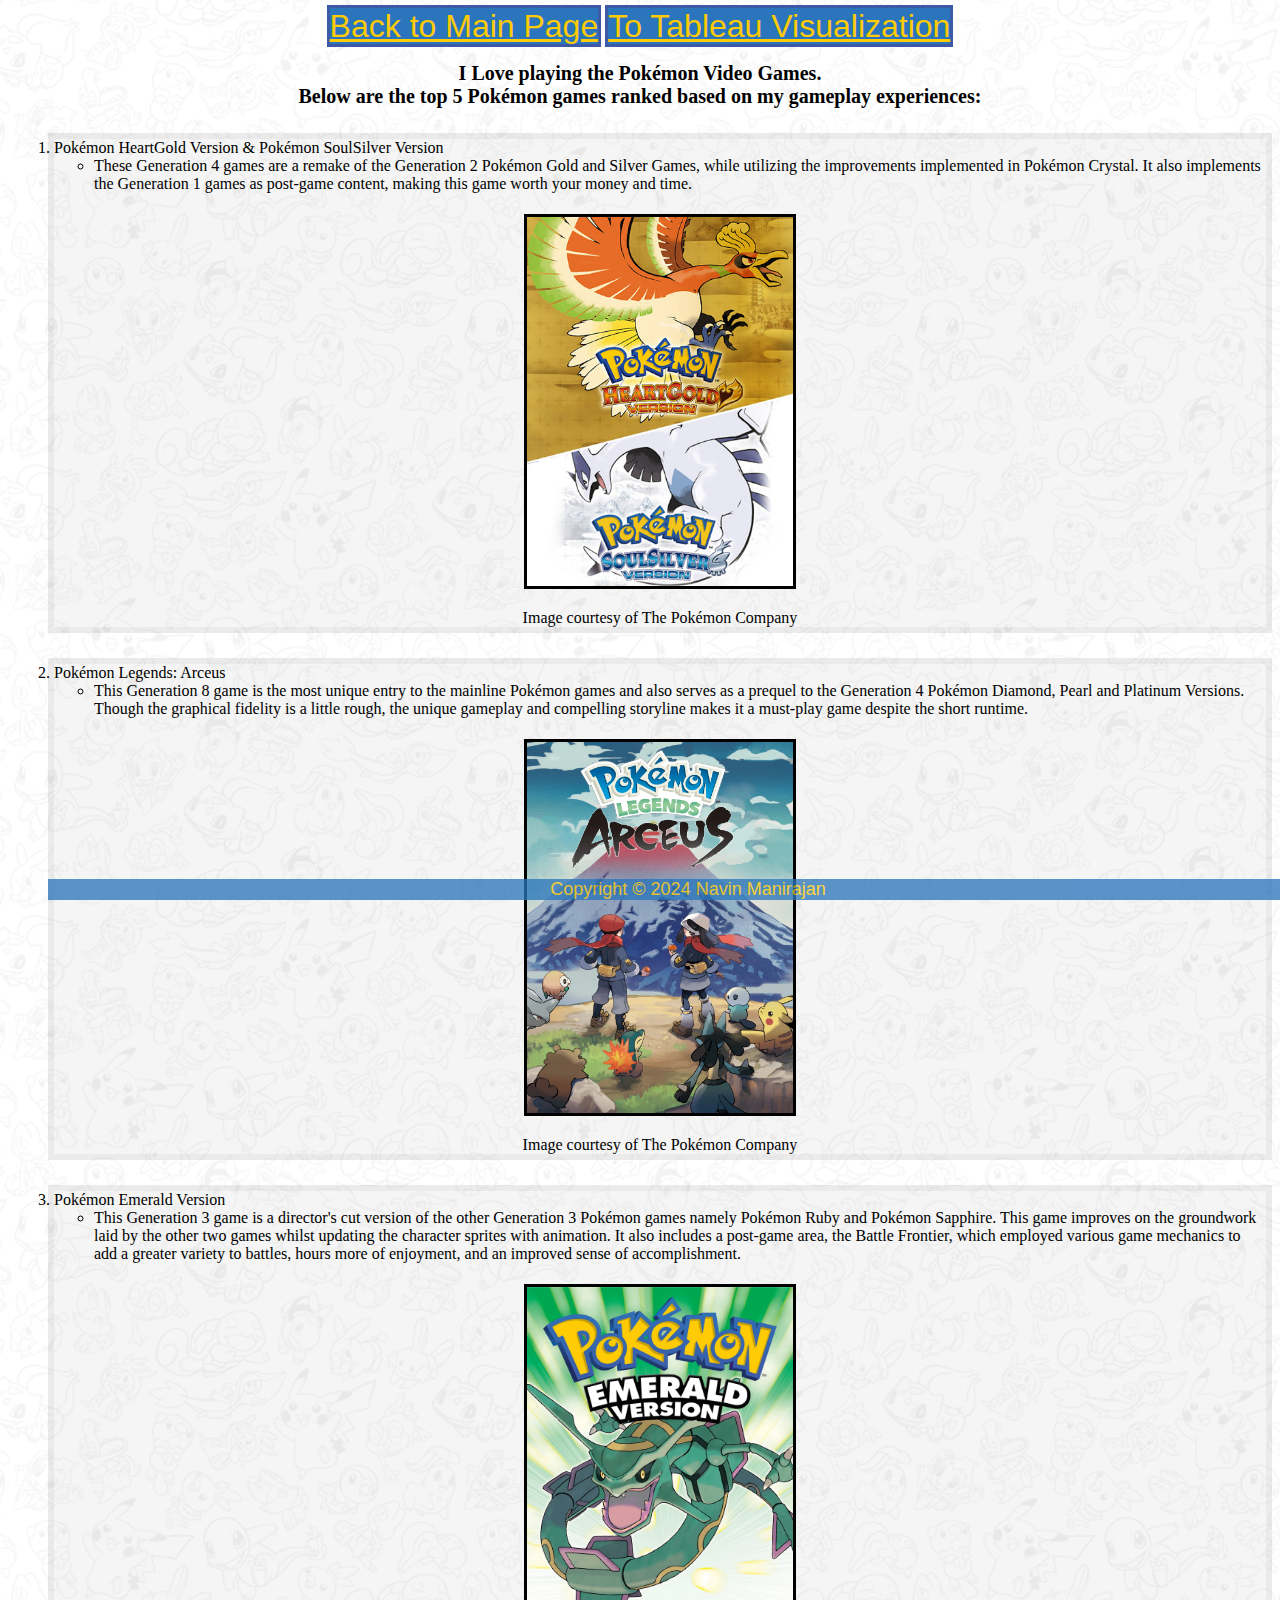
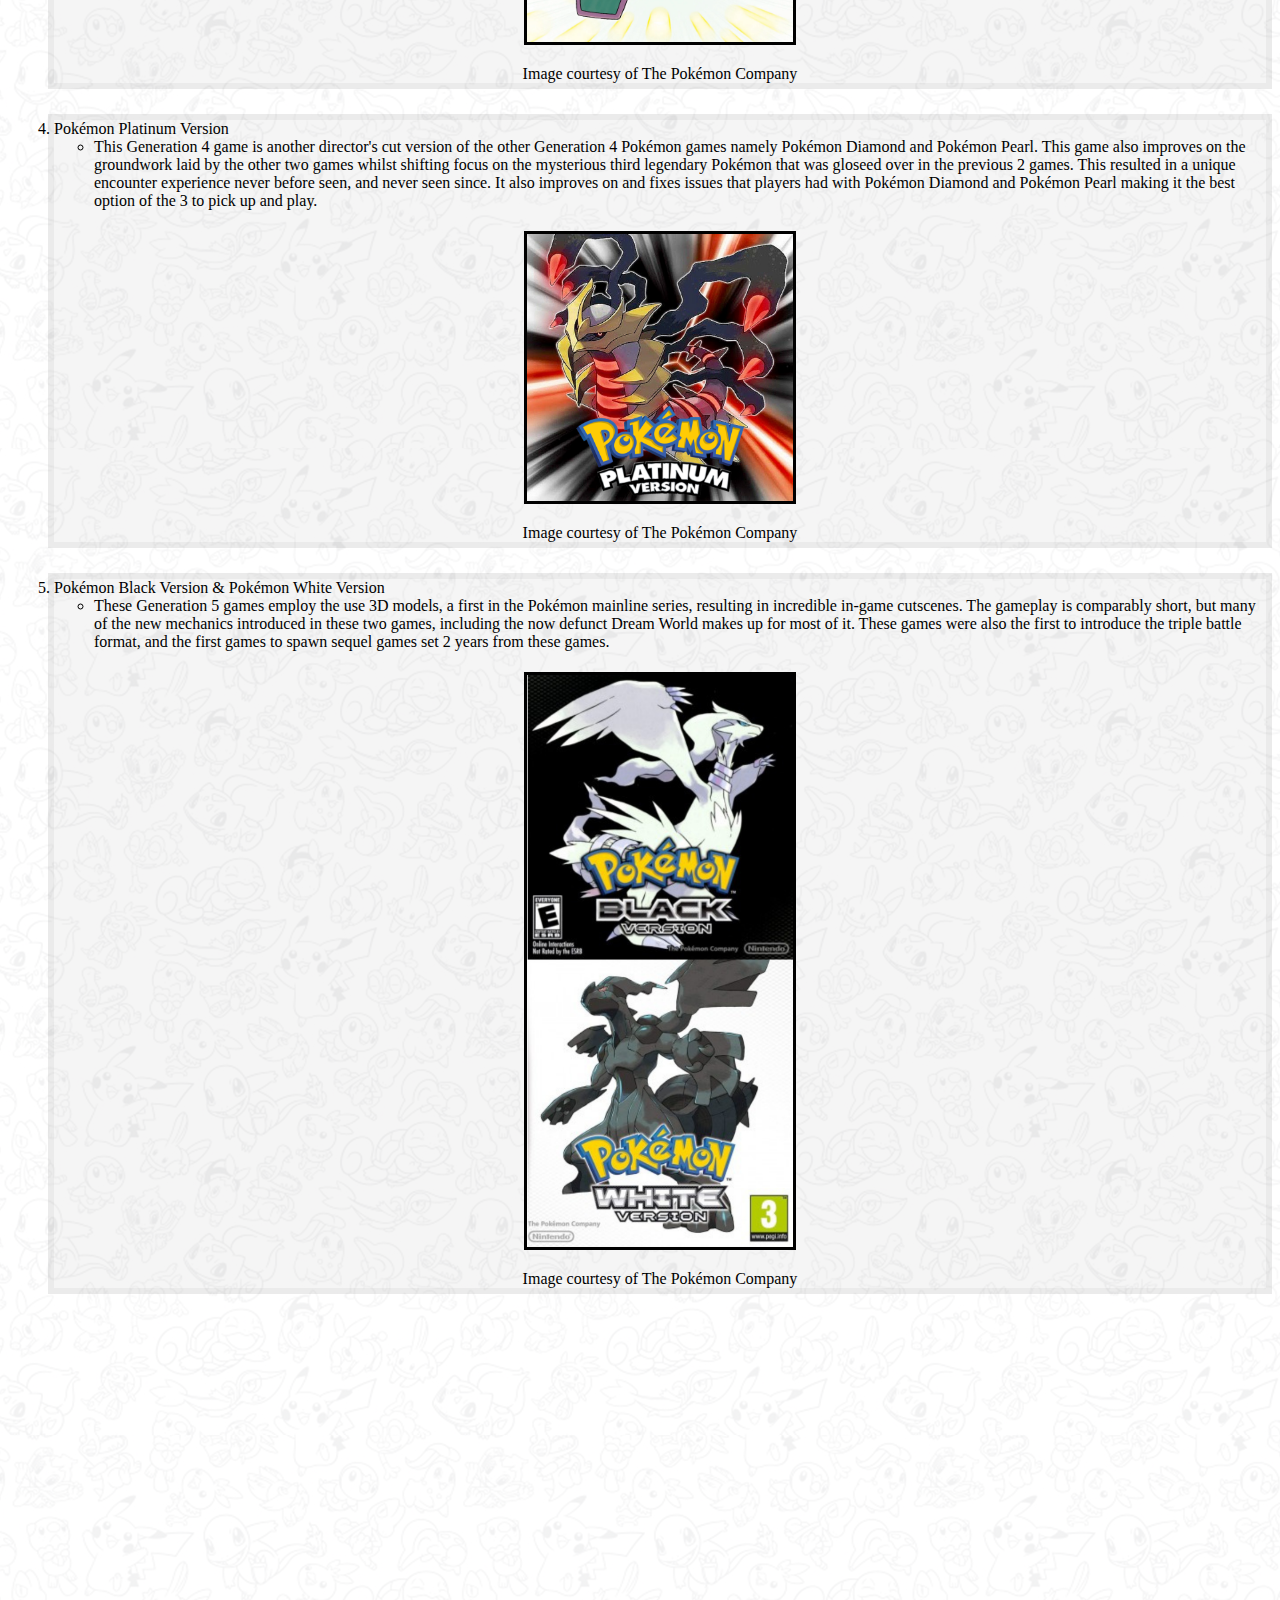
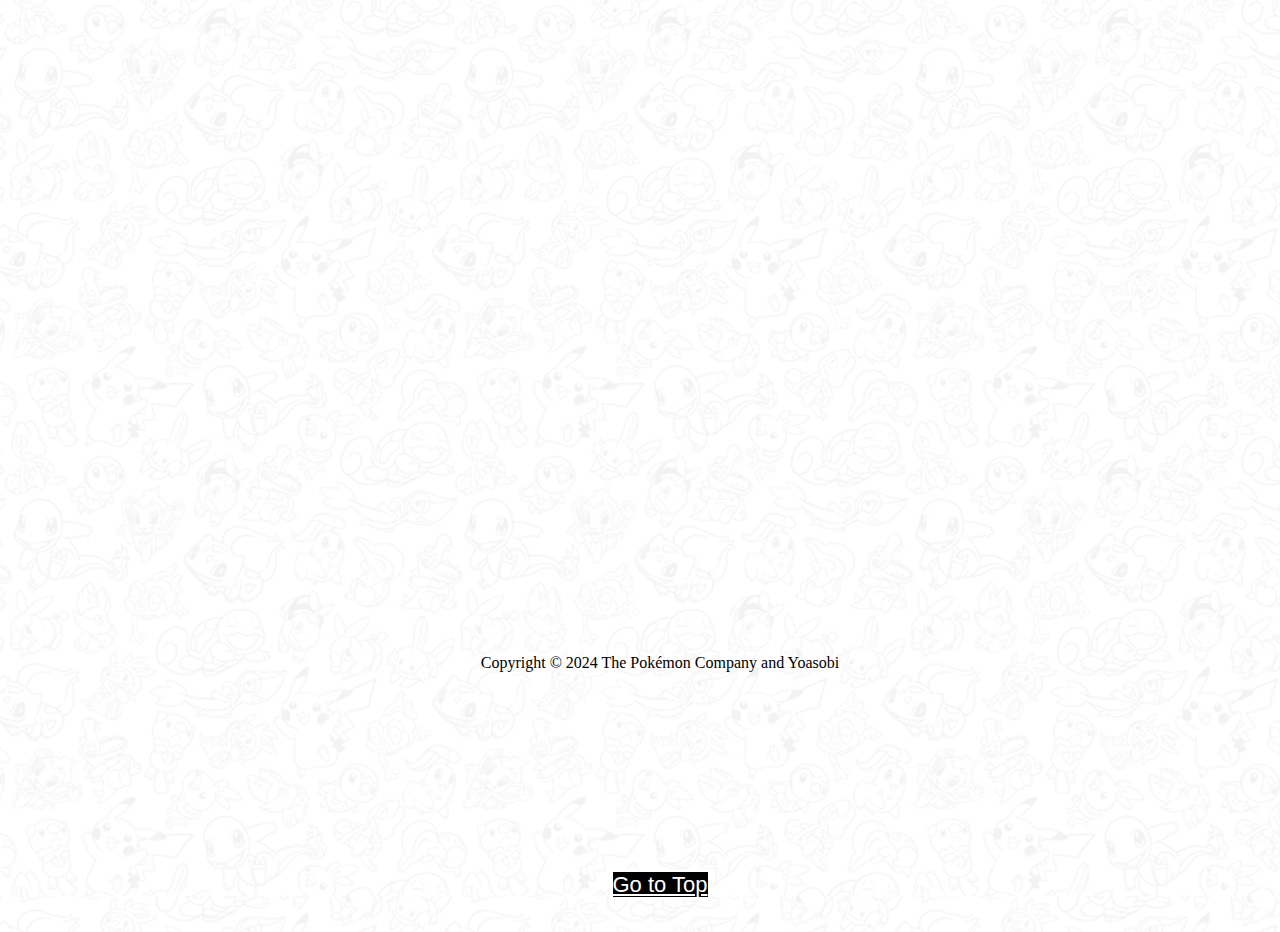
==== html/scratch.html @ 29e99c28 "Update scratch.html" ====
<!DOCTYPE html>
<html lang="en">
<head>
    <meta charset="UTF-8">
    <meta name="viewport" content="width=device-width, initial-scale=1.0">
    <link rel="icon" type="image/x-icon" href="../assets/img/favicon.ico" />
    <title>My Hobbies</title>
    <link rel="stylesheet" href="../css/otherStyles.css">
</head>
<body>
    <!-- Rudimentary Navigation Panel-->
    <center><a href="../index.html" class="panel">Back to Main Page</a>
        <a href="#viz1713579851363" class="panel">To Tableau Visualization</a>
    </center>

    <!--Page Content-->
    <center>
        <h2>I Love playing the Pokémon Video Games.<br>
        Below are the top 5 Pokémon games ranked based on my gameplay experiences:</h2>
    </center>
    
        <ol>
            <div class="list_item"><!-- Ranked 1st -->
                <li>Pokémon HeartGold Version & Pokémon SoulSilver Version
                <ul>
                    <li>These Generation 4 games are a remake of the Generation 2 Pokémon Gold and Silver Games, while utilizing the improvements implemented in Pokémon Crystal. 
                        It also implements the Generation 1 games as post-game content, making this game worth your money and time.</li>
                </ul><br>
                <img src="../assets/img/Pkmn HGSS.jpg" alt="Pkmn HGSS">
                <center>Image courtesy of The Pokémon Company</center>
            </div>
            
            <div class="list_item">
                <!-- Ranked 2nd -->
                <li>Pokémon Legends: Arceus</li>
                <ul>
                    <li>This Generation 8 game is the most unique entry to the mainline Pokémon games and also serves as a prequel to the Generation 4 Pokémon Diamond, Pearl and Platinum Versions. 
                        Though the graphical fidelity is a little rough, the unique gameplay and compelling storyline makes it a must-play game despite the short runtime.</li>
                </ul><br>
                <img src="../assets/img/Pkmn LA.jpg" alt="Pkmn LA">
                <center>Image courtesy of The Pokémon Company</center>
            </div>

            <div class="list_item">
                <!-- Ranked 3rd -->
                <li>Pokémon Emerald Version</li>
                <ul>
                    <li>This Generation 3 game is a director's cut version of the other Generation 3 Pokémon games namely Pokémon Ruby and Pokémon Sapphire. 
                        This game improves on the groundwork laid by the other two games whilst updating the character sprites with animation. 
                        It also includes a post-game area, the Battle Frontier, which employed various game mechanics to add a greater variety to battles, hours more of enjoyment, and an improved sense of accomplishment.</li>
                </ul><br>
                <img src="../assets/img/Pkmn Emerald.jpg" alt="Pkmn Emerald">
                <center>Image courtesy of The Pokémon Company</center>
            </div>
            
            <div class="list_item">
                    <!-- Ranked 4th -->
                <li>Pokémon Platinum Version</li>
                <ul>
                    <li>This Generation 4 game is another director's cut version of the other Generation 4 Pokémon games namely Pokémon Diamond and Pokémon Pearl. 
                        This game also improves on the groundwork laid by the other two games whilst shifting focus on the mysterious third legendary Pokémon that was gloseed over in the previous 2 games. This resulted in a unique encounter experience never before seen, and never seen since. 
                        It also improves on and fixes issues that players had with Pokémon Diamond and Pokémon Pearl making it the best option of the 3 to pick up and play.</li>
                </ul><br>
                <img src="../assets/img/Pkmn Platinum.png" alt="Pkmn Platinum">
                <center>Image courtesy of The Pokémon Company</center>
            </div class="list_item">
            
            <div class="list_item">
                    <!-- Ranked 5th -->
                <li>Pokémon Black Version & Pokémon White Version</li>
                <ul>
                    <li>These Generation 5 games employ the use 3D models, a first in the Pokémon mainline series, resulting in incredible in-game cutscenes. The gameplay is comparably short, but many of the new mechanics introduced in these two games, including the now defunct Dream World makes up for most of it. These games were also the first to introduce the triple battle format, and the first games to spawn sequel games set 2 years from these games.</li>
                </ul><br>
                <img src="../assets/img/Pkmn BW.png" alt="Pkmn BW">
                <center>Image courtesy of The Pokémon Company</center>
            </div>
            


    <div class="video"><center><iframe  width="1344" height="756" src="https://www.youtube.com/embed/shZyg5VFI1Y?si=U2s5mi2sEUhLwbMs" title="YouTube video player" frameborder="0" allow="accelerometer; autoplay; clipboard-write; encrypted-media; gyroscope; picture-in-picture; web-share" referrerpolicy="strict-origin-when-cross-origin" allowfullscreen></iframe></center>
        <center>Copyright &copy; 2024 The Pokémon Company and Yoasobi</center>
    </div>

    <center><div class='tableauPlaceholder' id='viz1713579851363' style='position: relative'><noscript><a href='http:&#47;&#47;www.datatableauandme.com&#47;2017&#47;12&#47;how-to-density-scatter-plot-with.html'><img alt='Are Pokemon more Offensive or Defensive? ' src='https:&#47;&#47;public.tableau.com&#47;static&#47;images&#47;2X&#47;2XK3Q9BBD&#47;1_rss.png' style='border: none' /></a></noscript><object class='tableauViz'  style='display:none;'><param name='host_url' value='https%3A%2F%2Fpublic.tableau.com%2F' /> <param name='embed_code_version' value='3' /> <param name='path' value='shared&#47;2XK3Q9BBD' /> <param name='toolbar' value='yes' /><param name='static_image' value='https:&#47;&#47;public.tableau.com&#47;static&#47;images&#47;2X&#47;2XK3Q9BBD&#47;1.png' /> <param name='animate_transition' value='yes' /><param name='display_static_image' value='yes' /><param name='display_spinner' value='yes' /><param name='display_overlay' value='yes' /><param name='display_count' value='yes' /><param name='language' value='en-US' /></object></div>                <script type='text/javascript'>                    var divElement = document.getElementById('viz1713579851363');                    var vizElement = divElement.getElementsByTagName('object')[0];                    vizElement.style.width='1100px';vizElement.style.height='927px';                    var scriptElement = document.createElement('script');                    scriptElement.src = 'https://public.tableau.com/javascripts/api/viz_v1.js';                    vizElement.parentNode.insertBefore(scriptElement, vizElement);                </script></center>

    <div class="common footer">Copyright &copy; 2024 Navin Manirajan</div>
    <center><a class="button" href="#">Go to Top</a></center>
    <br>
</body>
</html>
---- css/otherStyles.css ----
root{
    --bs-body-font-family: Muli, -apple-system, BlinkMacSystemFont, Segoe UI, Roboto, Helvetica Neue, Arial, sans-serif, Apple Color Emoji, Segoe UI Emoji, Segoe UI Symbol, Noto Color Emoji;
    --bs-body-font-size: 1rem;
    --bs-body-font-weight: 400;
    --bs-body-line-height: 1.5;
}


.panel{
    background-color: rgb(42, 117, 187);
    color: rgb(255, 203, 5);
    width: auto;
    font-size: 32px;
    font-family: Impact, Haettenschweiler, 'Arial Narrow Bold', sans-serif;
    border: solid 3px rgb(60, 90, 166);
}

.panel:hover{
    background-color: rgb(255, 203, 5);
    color: rgb(42, 117, 187);
    width: auto;
    font-size: 40px;
    font-family: Impact, Haettenschweiler, 'Arial Narrow Bold', sans-serif;
    border: solid 3px rgb(60, 90, 166);
}

h2{
    font-family: Georgia, 'Times New Roman', Times, serif;
    font-size: 20px;
}

body{
    font-family: var(--bs-body-font-family);
    background-color: white;
    font-size: var(--bs-body-font-size);
    font-weight: var(--bs-body-font-weight);
    line-height: var(--bs-body-line-height);
    color: Black;
    text-align: var(--bs-body-text-align);
    -webkit-text-size-adjust: 100%;
    -webkit-tap-highlight-color: rgba(0, 0, 0, 0);
    background-image: url("../assets/img/Background1.png");
    /* background-image: url("../assets/img/Background2.png"); */
    background-size: auto;
    overflow-y: scroll;
}

img{
    width: 22%;
    display: block;
    border: solid 3px rgb(0, 0, 0);
    padding: 5 px;
    margin: auto;
    margin-top: 3px;
    margin-bottom: 20px;
}

.video{
    margin: auto;
    margin-top: 200px;
    margin-bottom: 100px;
}


.tableauPlaceholder{
    margin: auto;
    margin-top: 200px;
    margin-bottom: 10px;
}


.list_item{
    background-color: rgba(0, 0, 0, 0.04);
    border: solid 6.2px rgba(0, 0, 0, 0.04);
    margin: auto;
    margin-top: 25px;
    margin-bottom: 25px;
}


.button{
    background-color: black;
    color: white;
    width: auto;
    font-size: 22px;
    font-family: Impact, Haettenschweiler, 'Arial Narrow Bold', sans-serif;
    border: solid 3px white;
    margin-bottom: 100px;
}

.button:hover{
    background-color: white;
    color: black;
    width: auto;
    font-size: 30px;
    font-family: Impact, Haettenschweiler, 'Arial Narrow Bold', sans-serif;
    border: solid 3px black;
}



.footer{
    width: 100%;
    font-size: large;
    font-style: normal;
    text-align: center;
    font-family:Impact, Haettenschweiler, 'Arial Narrow Bold', sans-serif;
    background-color: rgb(42, 117, 187);
    color: rgb(255, 203, 5);
    position: fixed;
    bottom: 0px;
    opacity: 77%;
}
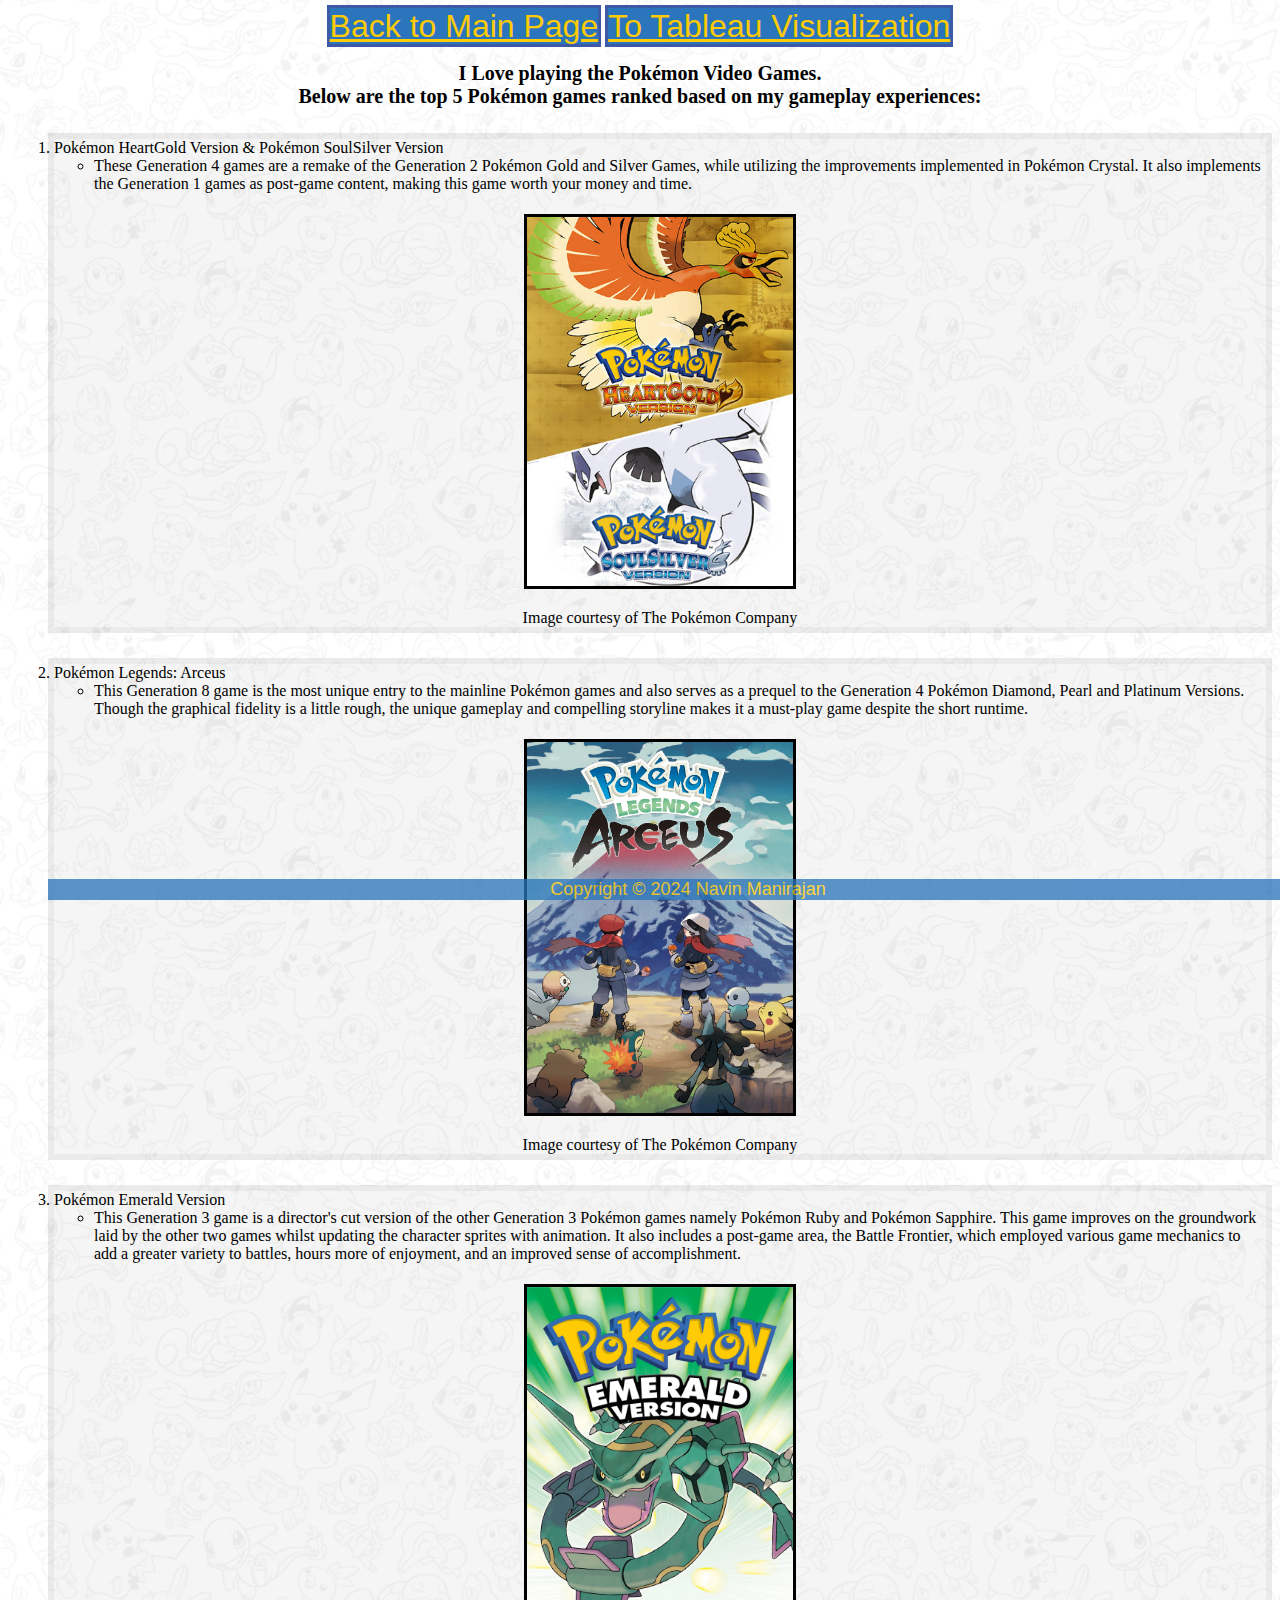
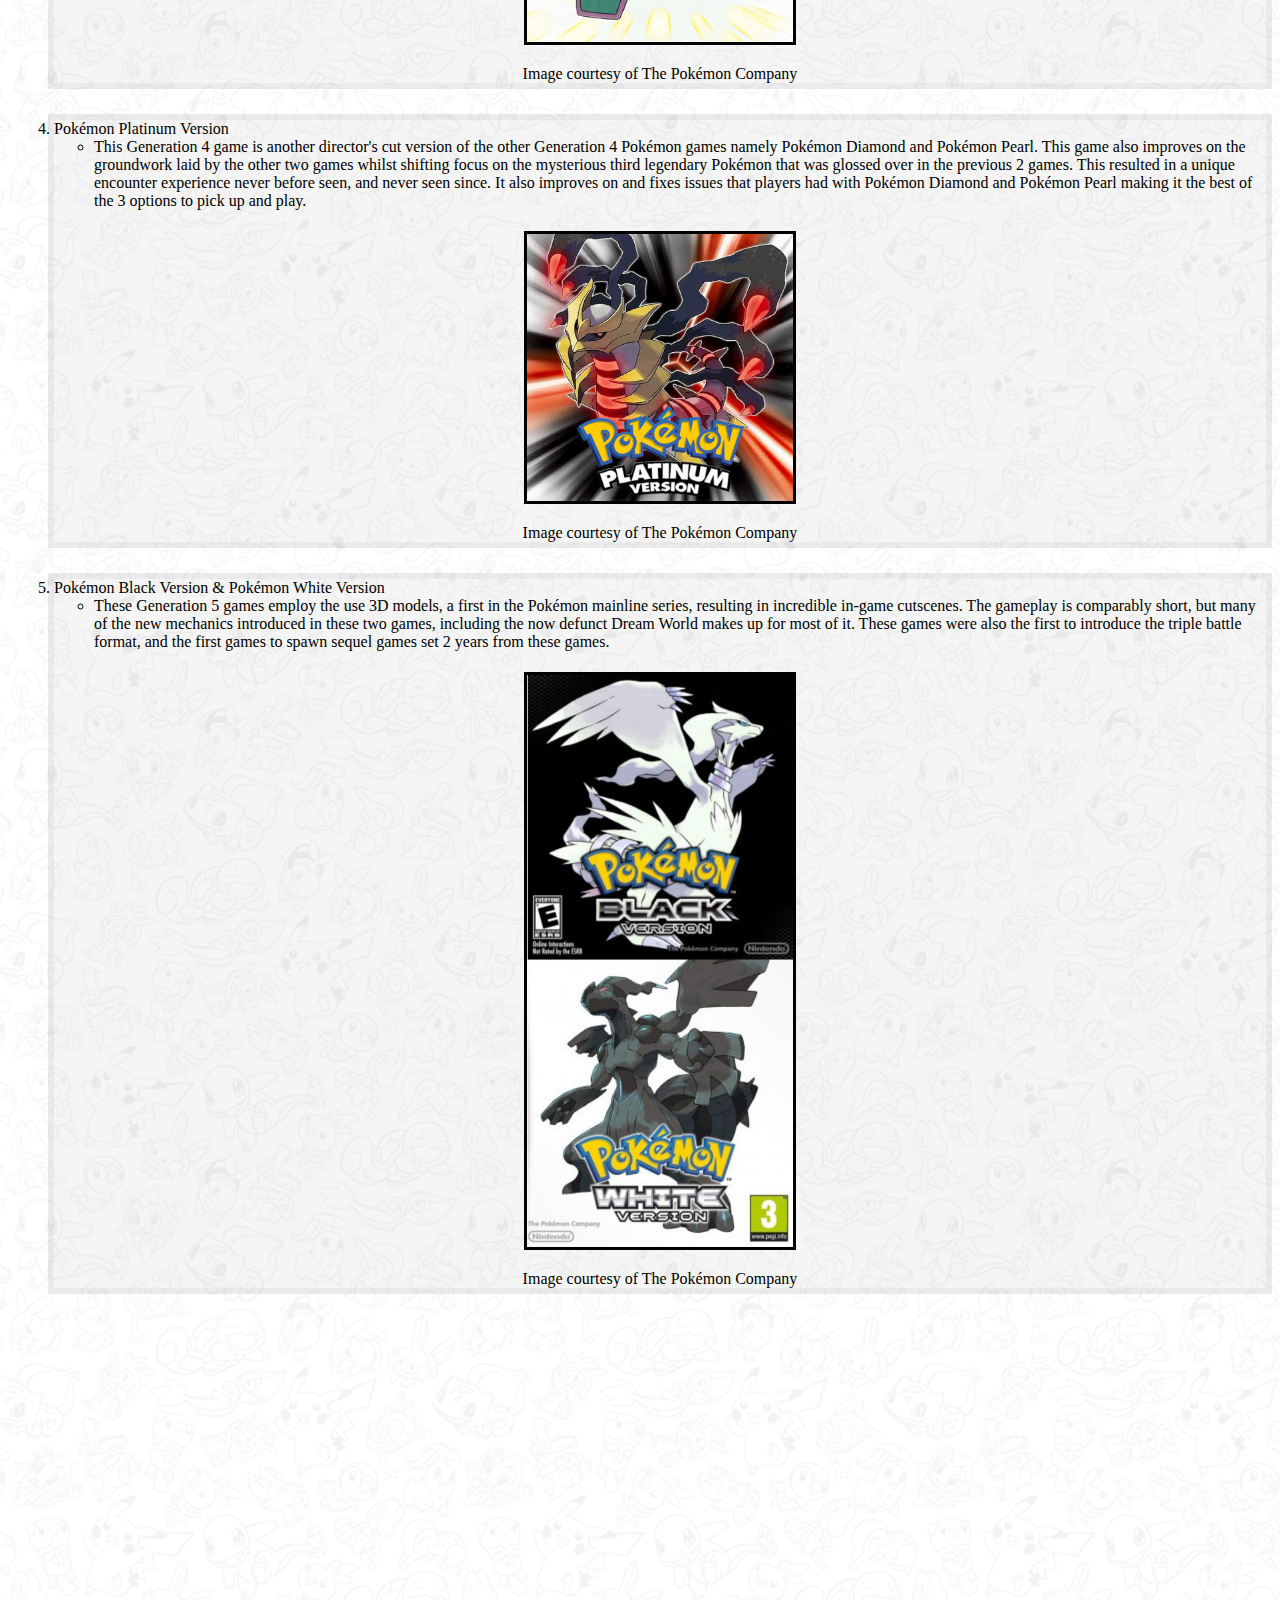
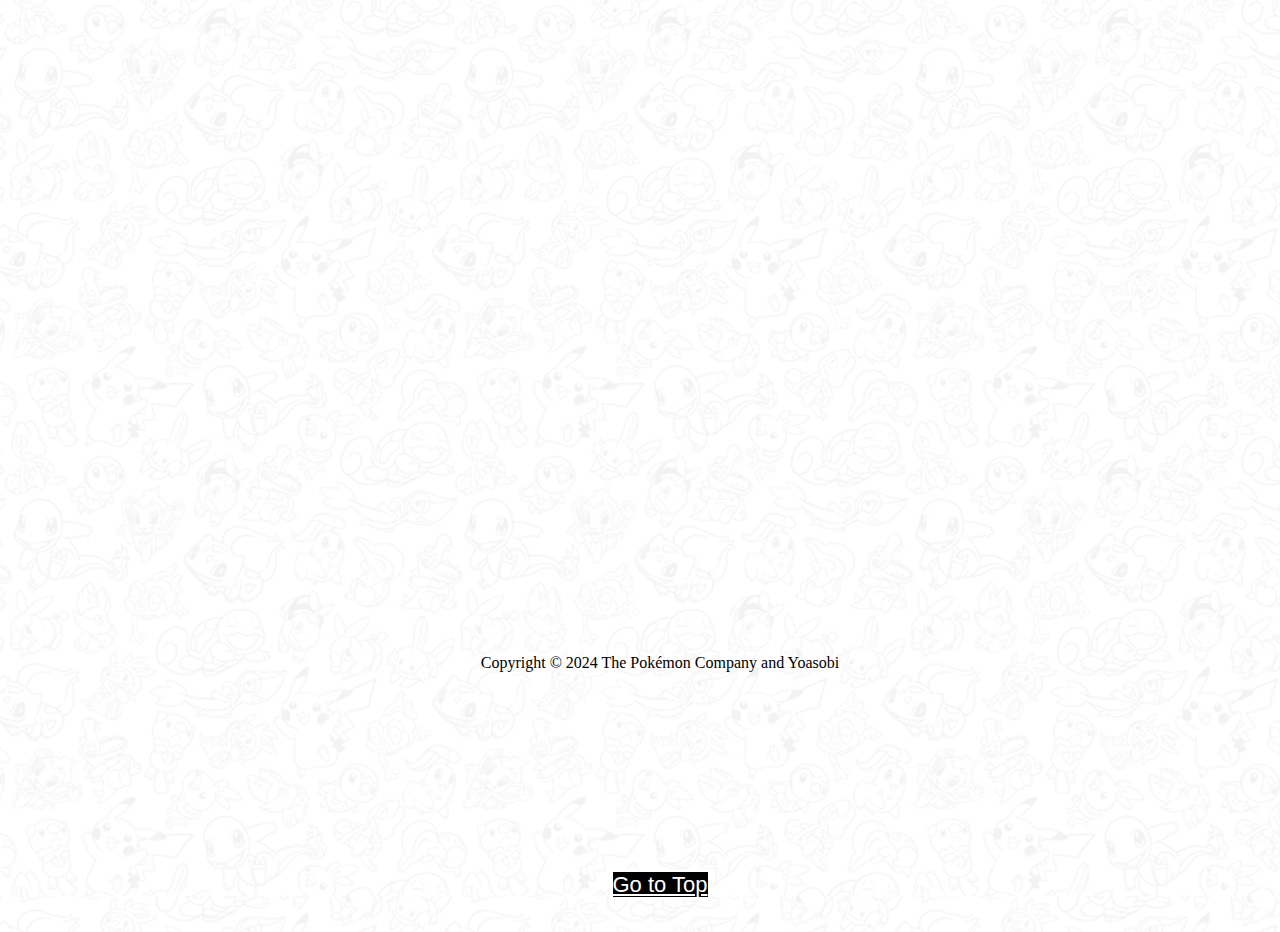
==== commit 2676d871: "Update scratch.html" ====
--- a/html/scratch.html
+++ b/html/scratch.html
@@ -58,8 +58,8 @@
                 <li>Pokémon Platinum Version</li>
                 <ul>
                     <li>This Generation 4 game is another director's cut version of the other Generation 4 Pokémon games namely Pokémon Diamond and Pokémon Pearl. 
-                        This game also improves on the groundwork laid by the other two games whilst shifting focus on the mysterious third legendary Pokémon that was gloseed over in the previous 2 games. This resulted in a unique encounter experience never before seen, and never seen since. 
-                        It also improves on and fixes issues that players had with Pokémon Diamond and Pokémon Pearl making it the best option of the 3 to pick up and play.</li>
+                        This game also improves on the groundwork laid by the other two games whilst shifting focus on the mysterious third legendary Pokémon that was glossed over in the previous 2 games. This resulted in a unique encounter experience never before seen, and never seen since. 
+                        It also improves on and fixes issues that players had with Pokémon Diamond and Pokémon Pearl making it the best of the 3 options to pick up and play.</li>
                 </ul><br>
                 <img src="../assets/img/Pkmn Platinum.png" alt="Pkmn Platinum">
                 <center>Image courtesy of The Pokémon Company</center>
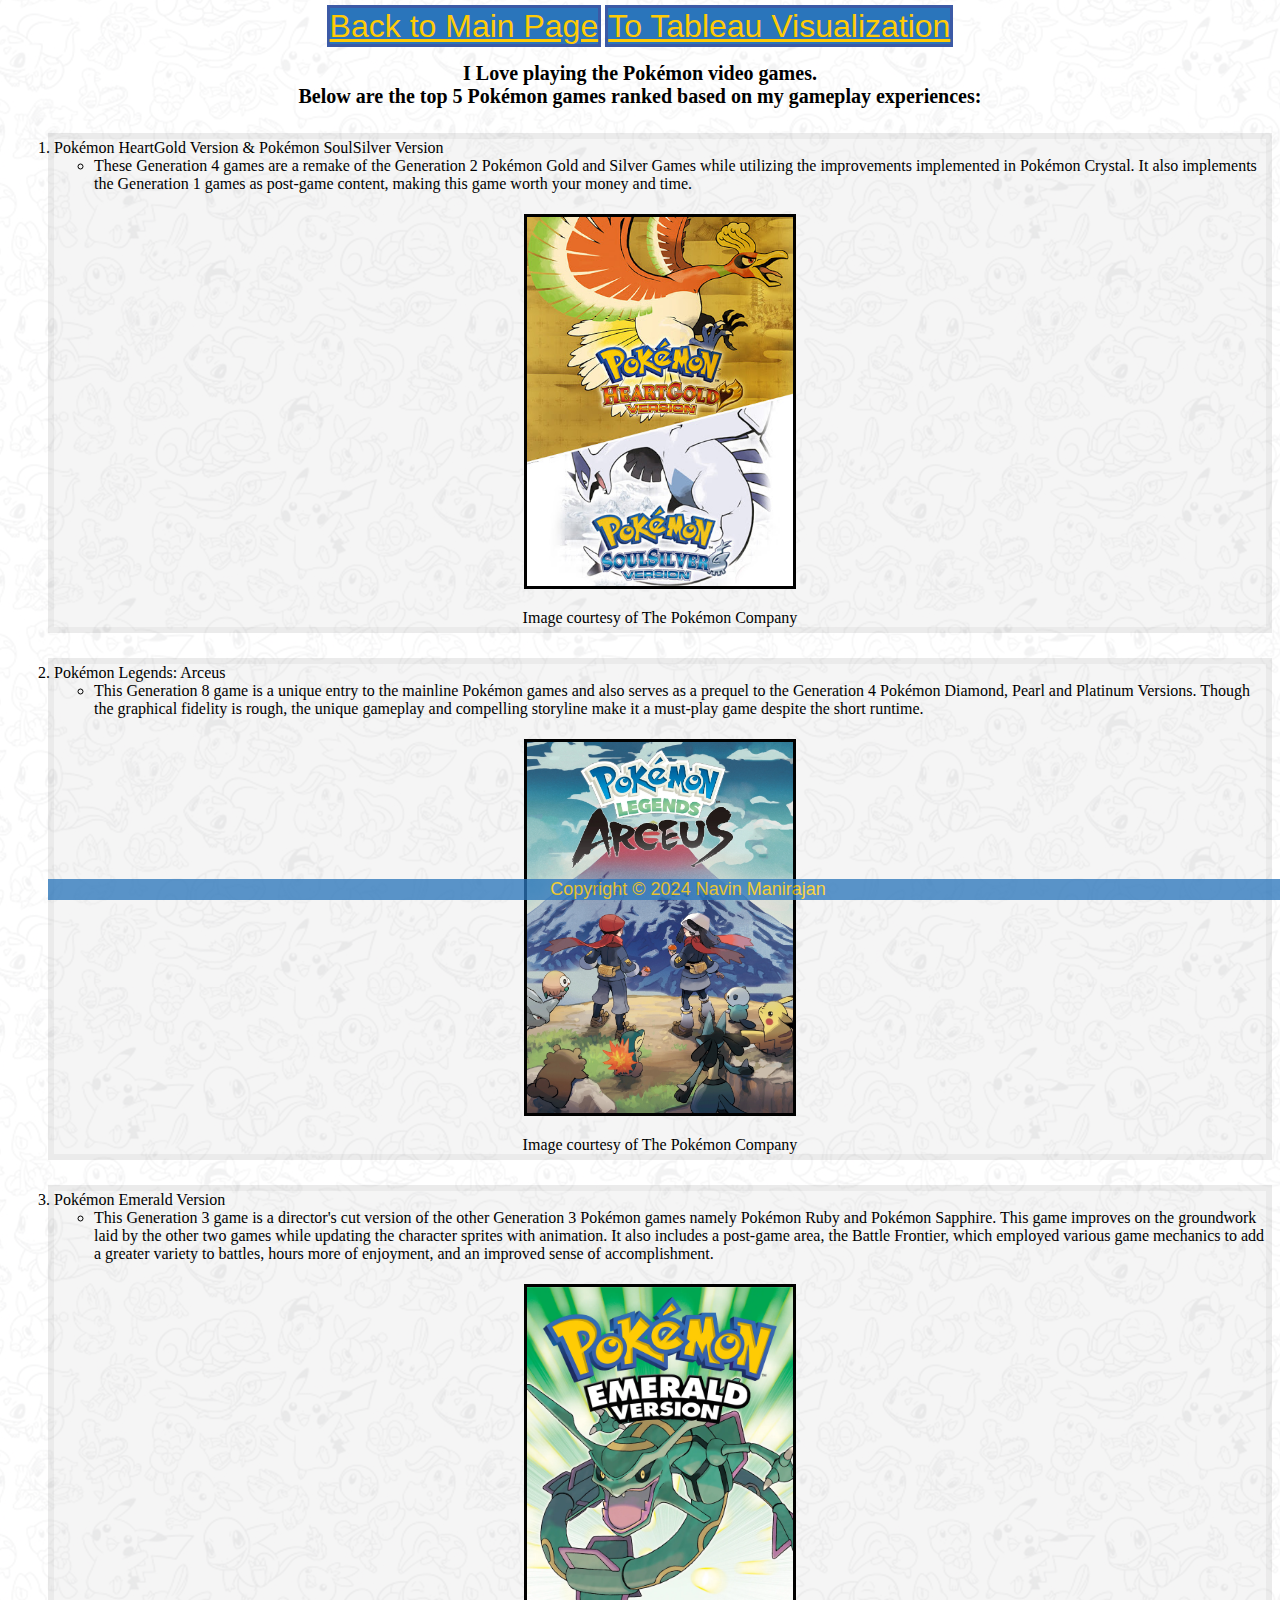
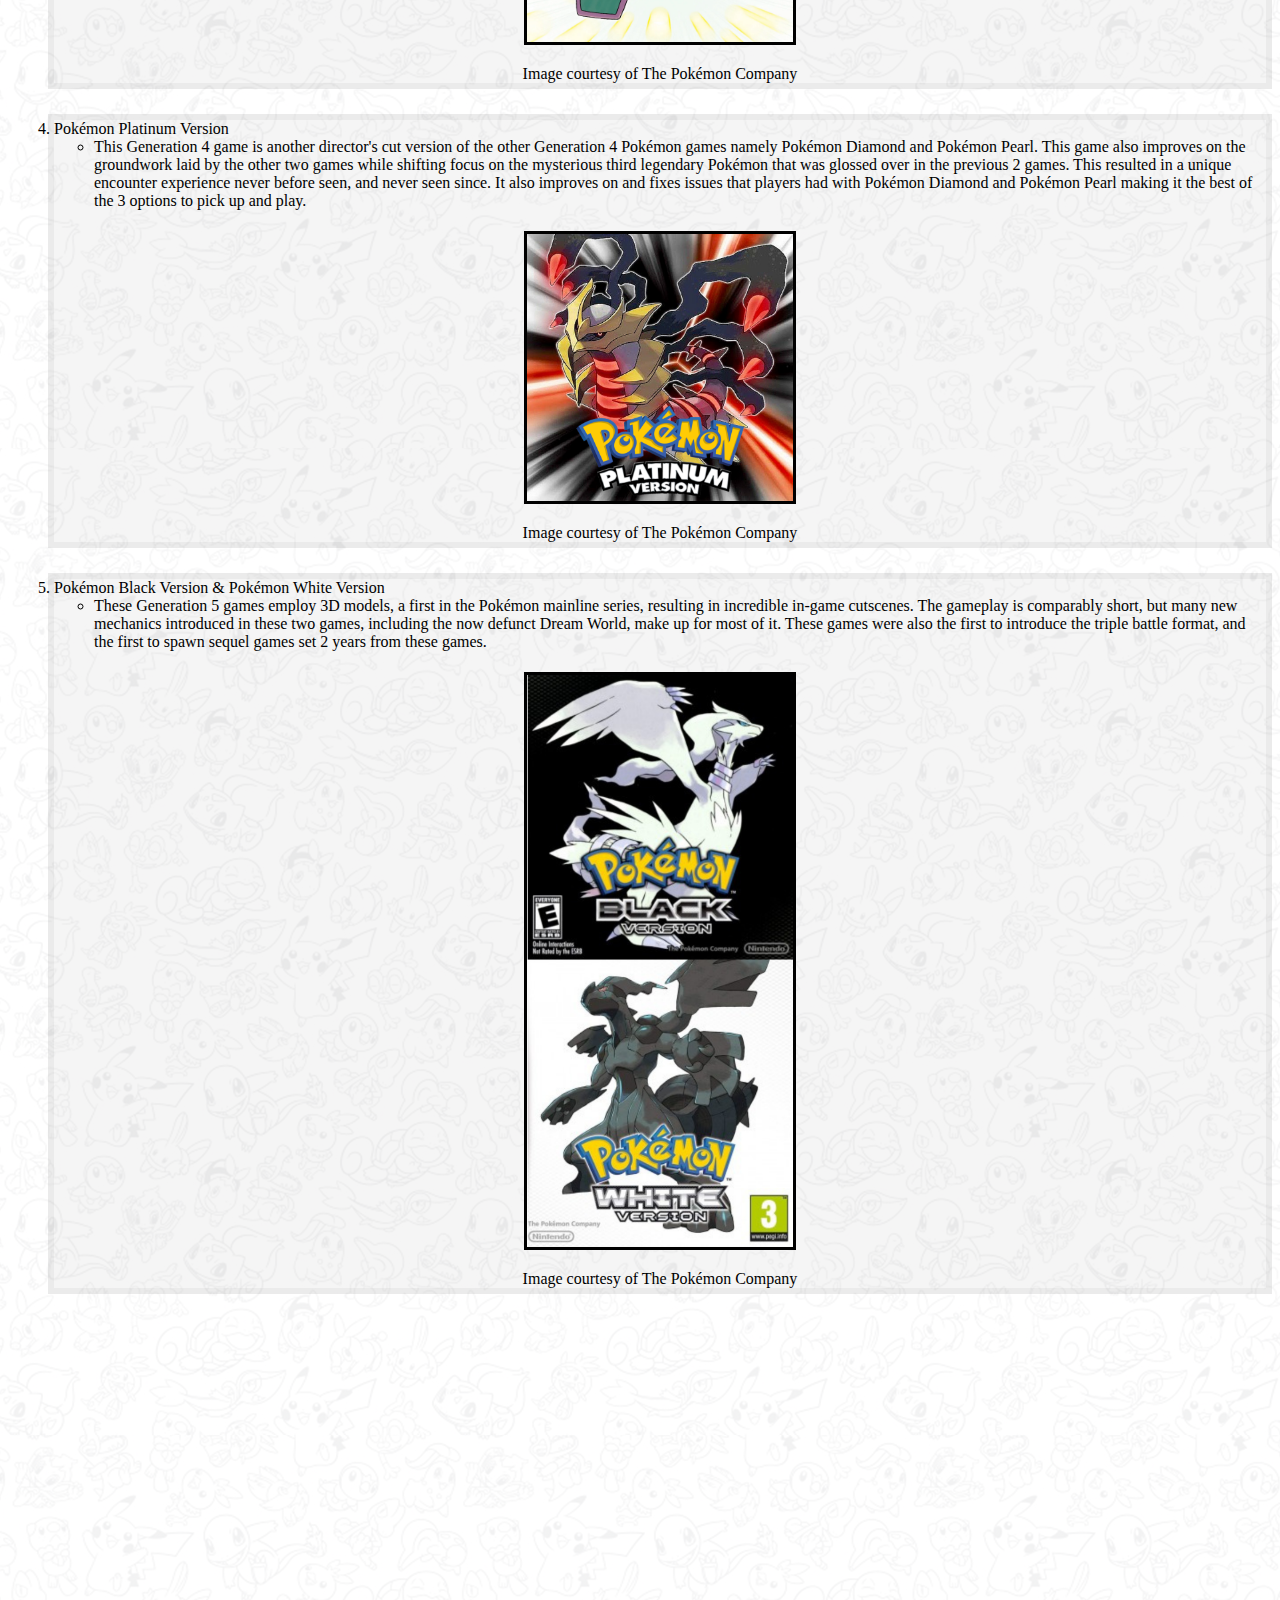
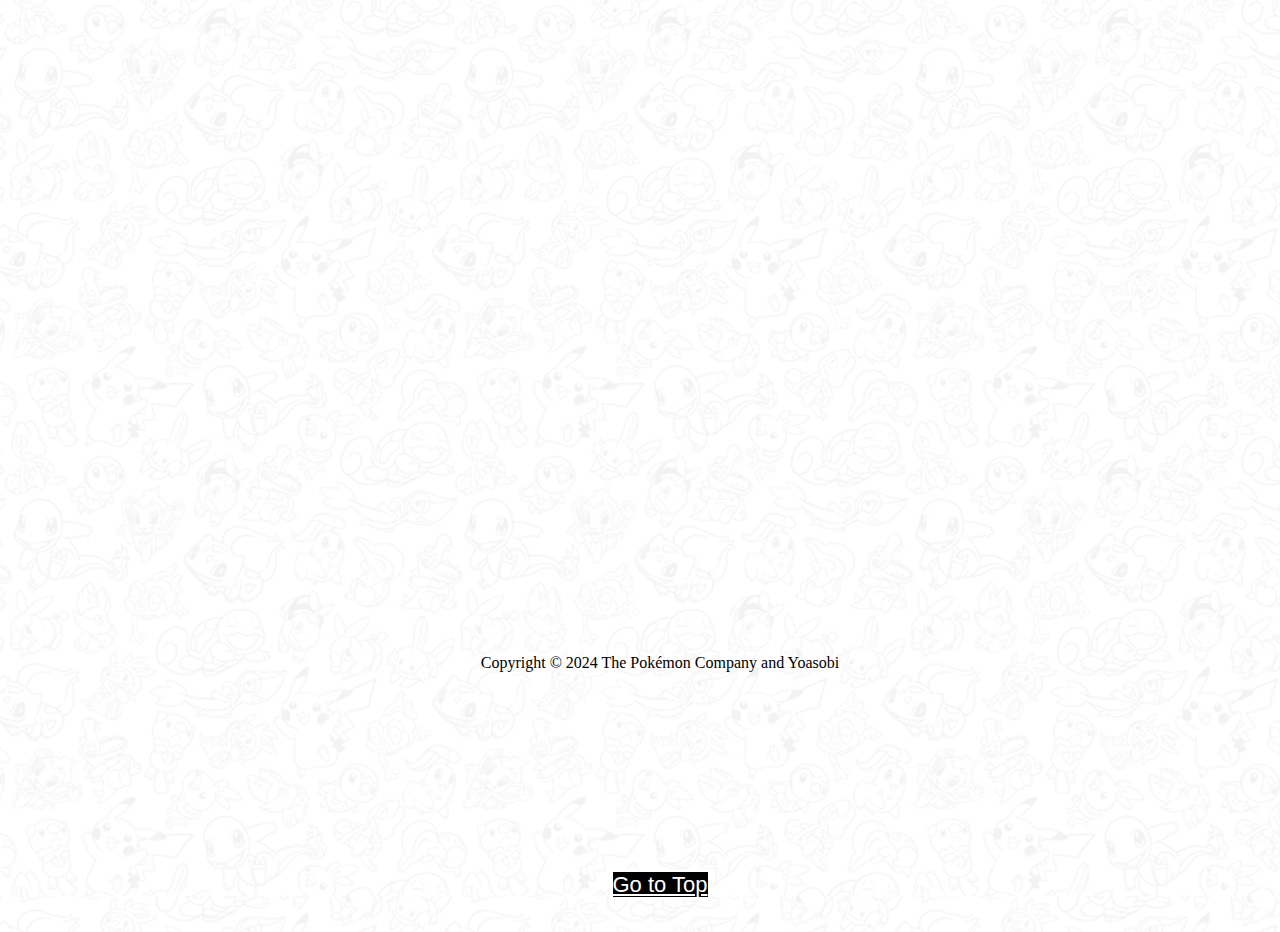
==== commit 09969198: "Update scratch.html" ====
--- a/html/scratch.html
+++ b/html/scratch.html
@@ -15,7 +15,7 @@
 
     <!--Page Content-->
     <center>
-        <h2>I Love playing the Pokémon Video Games.<br>
+        <h2>I Love playing the Pokémon video games.<br>
         Below are the top 5 Pokémon games ranked based on my gameplay experiences:</h2>
     </center>
     
@@ -23,8 +23,10 @@
             <div class="list_item"><!-- Ranked 1st -->
                 <li>Pokémon HeartGold Version & Pokémon SoulSilver Version
                 <ul>
-                    <li>These Generation 4 games are a remake of the Generation 2 Pokémon Gold and Silver Games, while utilizing the improvements implemented in Pokémon Crystal. 
-                        It also implements the Generation 1 games as post-game content, making this game worth your money and time.</li>
+                    <li>
+                        These Generation 4 games are a remake of the Generation 2 Pokémon Gold and Silver Games while utilizing the improvements implemented in Pokémon Crystal. 
+                        It also implements the Generation 1 games as post-game content, making this game worth your money and time.
+                    </li>
                 </ul><br>
                 <img src="../assets/img/Pkmn HGSS.jpg" alt="Pkmn HGSS">
                 <center>Image courtesy of The Pokémon Company</center>
@@ -34,8 +36,10 @@
                 <!-- Ranked 2nd -->
                 <li>Pokémon Legends: Arceus</li>
                 <ul>
-                    <li>This Generation 8 game is the most unique entry to the mainline Pokémon games and also serves as a prequel to the Generation 4 Pokémon Diamond, Pearl and Platinum Versions. 
-                        Though the graphical fidelity is a little rough, the unique gameplay and compelling storyline makes it a must-play game despite the short runtime.</li>
+                    <li>
+                        This Generation 8 game is a unique entry to the mainline Pokémon games and also serves as a prequel to the Generation 4 Pokémon Diamond, Pearl and Platinum Versions. 
+                        Though the graphical fidelity is rough, the unique gameplay and compelling storyline make it a must-play game despite the short runtime.
+                    </li>
                 </ul><br>
                 <img src="../assets/img/Pkmn LA.jpg" alt="Pkmn LA">
                 <center>Image courtesy of The Pokémon Company</center>
@@ -45,9 +49,11 @@
                 <!-- Ranked 3rd -->
                 <li>Pokémon Emerald Version</li>
                 <ul>
-                    <li>This Generation 3 game is a director's cut version of the other Generation 3 Pokémon games namely Pokémon Ruby and Pokémon Sapphire. 
-                        This game improves on the groundwork laid by the other two games whilst updating the character sprites with animation. 
-                        It also includes a post-game area, the Battle Frontier, which employed various game mechanics to add a greater variety to battles, hours more of enjoyment, and an improved sense of accomplishment.</li>
+                    <li>
+                        This Generation 3 game is a director's cut version of the other Generation 3 Pokémon games namely Pokémon Ruby and Pokémon Sapphire. 
+                        This game improves on the groundwork laid by the other two games while updating the character sprites with animation. 
+                        It also includes a post-game area, the Battle Frontier, which employed various game mechanics to add a greater variety to battles, hours more of enjoyment, and an improved sense of accomplishment.
+                    </li>
                 </ul><br>
                 <img src="../assets/img/Pkmn Emerald.jpg" alt="Pkmn Emerald">
                 <center>Image courtesy of The Pokémon Company</center>
@@ -57,9 +63,12 @@
                     <!-- Ranked 4th -->
                 <li>Pokémon Platinum Version</li>
                 <ul>
-                    <li>This Generation 4 game is another director's cut version of the other Generation 4 Pokémon games namely Pokémon Diamond and Pokémon Pearl. 
-                        This game also improves on the groundwork laid by the other two games whilst shifting focus on the mysterious third legendary Pokémon that was glossed over in the previous 2 games. This resulted in a unique encounter experience never before seen, and never seen since. 
-                        It also improves on and fixes issues that players had with Pokémon Diamond and Pokémon Pearl making it the best of the 3 options to pick up and play.</li>
+                    <li>
+                        This Generation 4 game is another director's cut version of the other Generation 4 Pokémon games namely Pokémon Diamond and Pokémon Pearl. 
+                        This game also improves on the groundwork laid by the other two games while shifting focus on the mysterious third legendary Pokémon that was glossed over in the previous 2 games. 
+                        This resulted in a unique encounter experience never before seen, and never seen since. 
+                        It also improves on and fixes issues that players had with Pokémon Diamond and Pokémon Pearl making it the best of the 3 options to pick up and play.
+                    </li>
                 </ul><br>
                 <img src="../assets/img/Pkmn Platinum.png" alt="Pkmn Platinum">
                 <center>Image courtesy of The Pokémon Company</center>
@@ -69,7 +78,11 @@
                     <!-- Ranked 5th -->
                 <li>Pokémon Black Version & Pokémon White Version</li>
                 <ul>
-                    <li>These Generation 5 games employ the use 3D models, a first in the Pokémon mainline series, resulting in incredible in-game cutscenes. The gameplay is comparably short, but many of the new mechanics introduced in these two games, including the now defunct Dream World makes up for most of it. These games were also the first to introduce the triple battle format, and the first games to spawn sequel games set 2 years from these games.</li>
+                    <li>
+                        These Generation 5 games employ 3D models, a first in the Pokémon mainline series, resulting in incredible in-game cutscenes. 
+                        The gameplay is comparably short, but many new mechanics introduced in these two games, including the now defunct Dream World, make up for most of it. 
+                        These games were also the first to introduce the triple battle format, and the first to spawn sequel games set 2 years from these games.
+                    </li>
                 </ul><br>
                 <img src="../assets/img/Pkmn BW.png" alt="Pkmn BW">
                 <center>Image courtesy of The Pokémon Company</center>
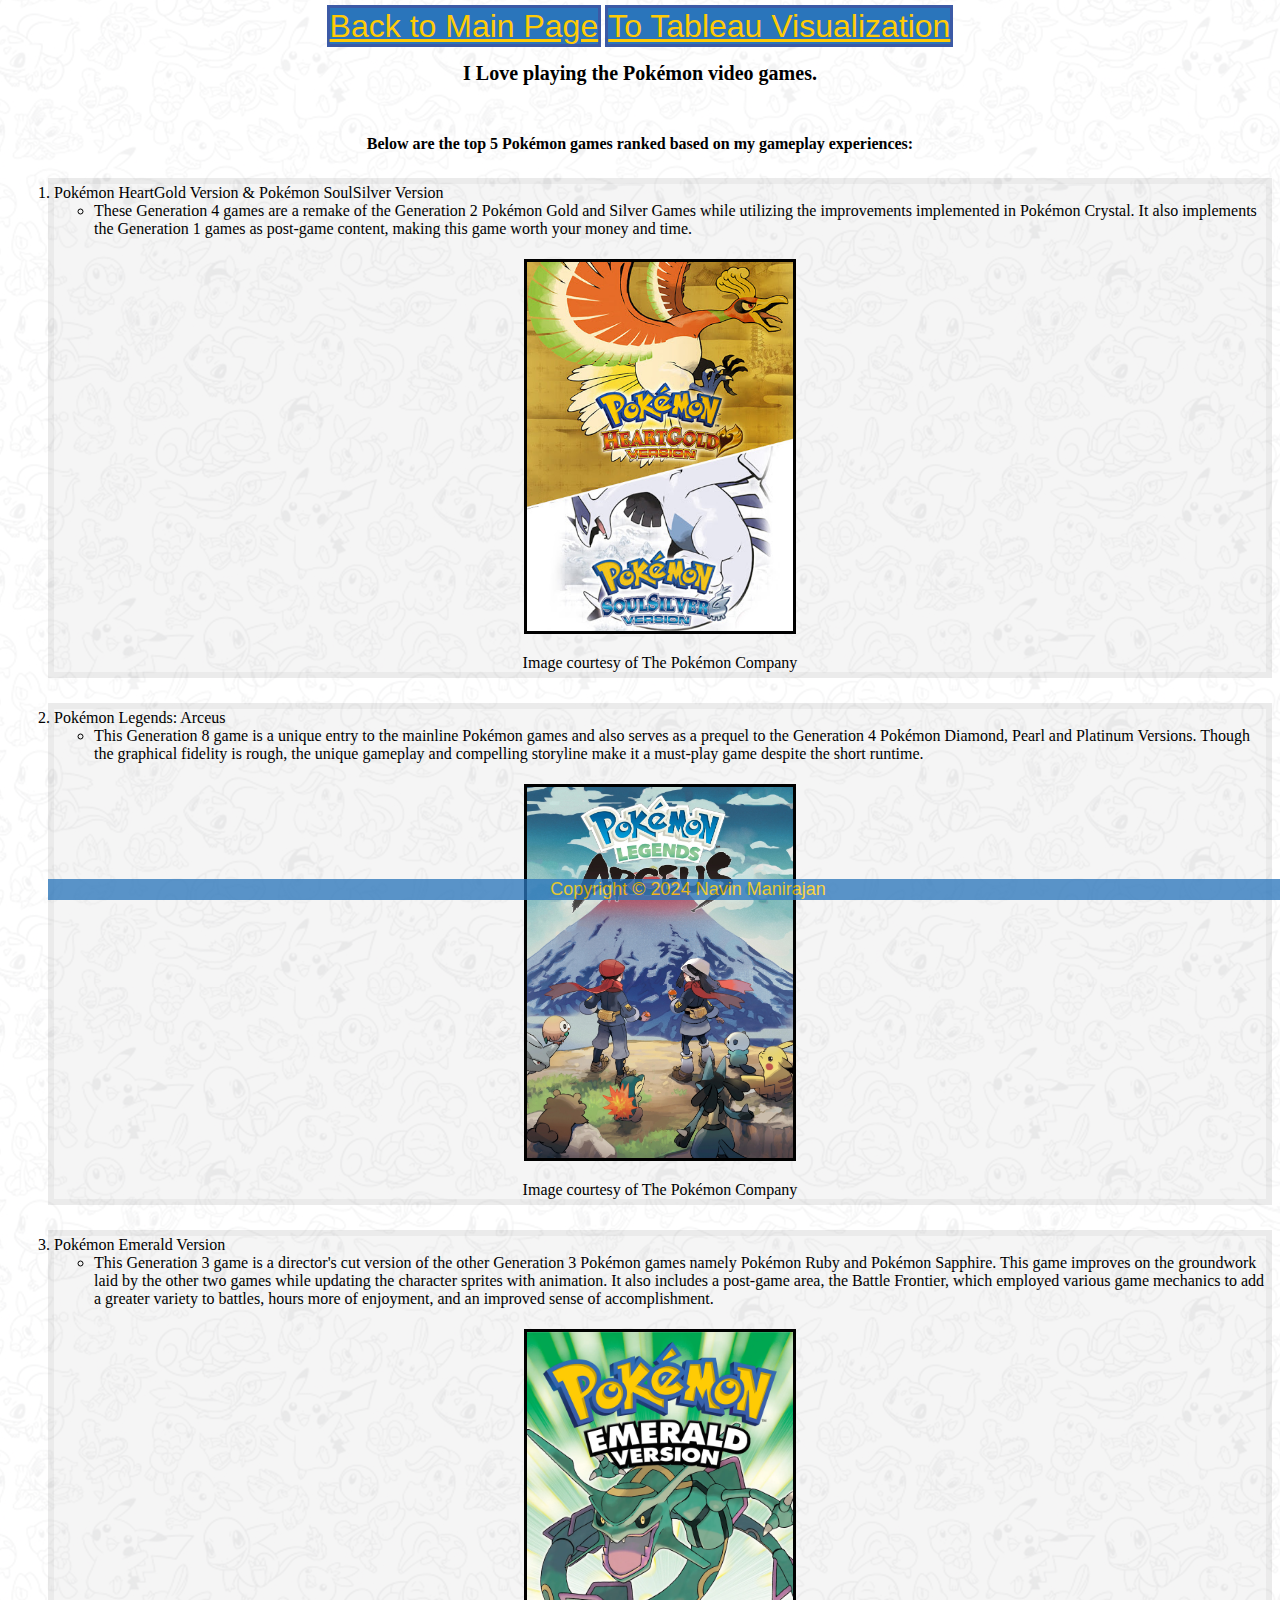
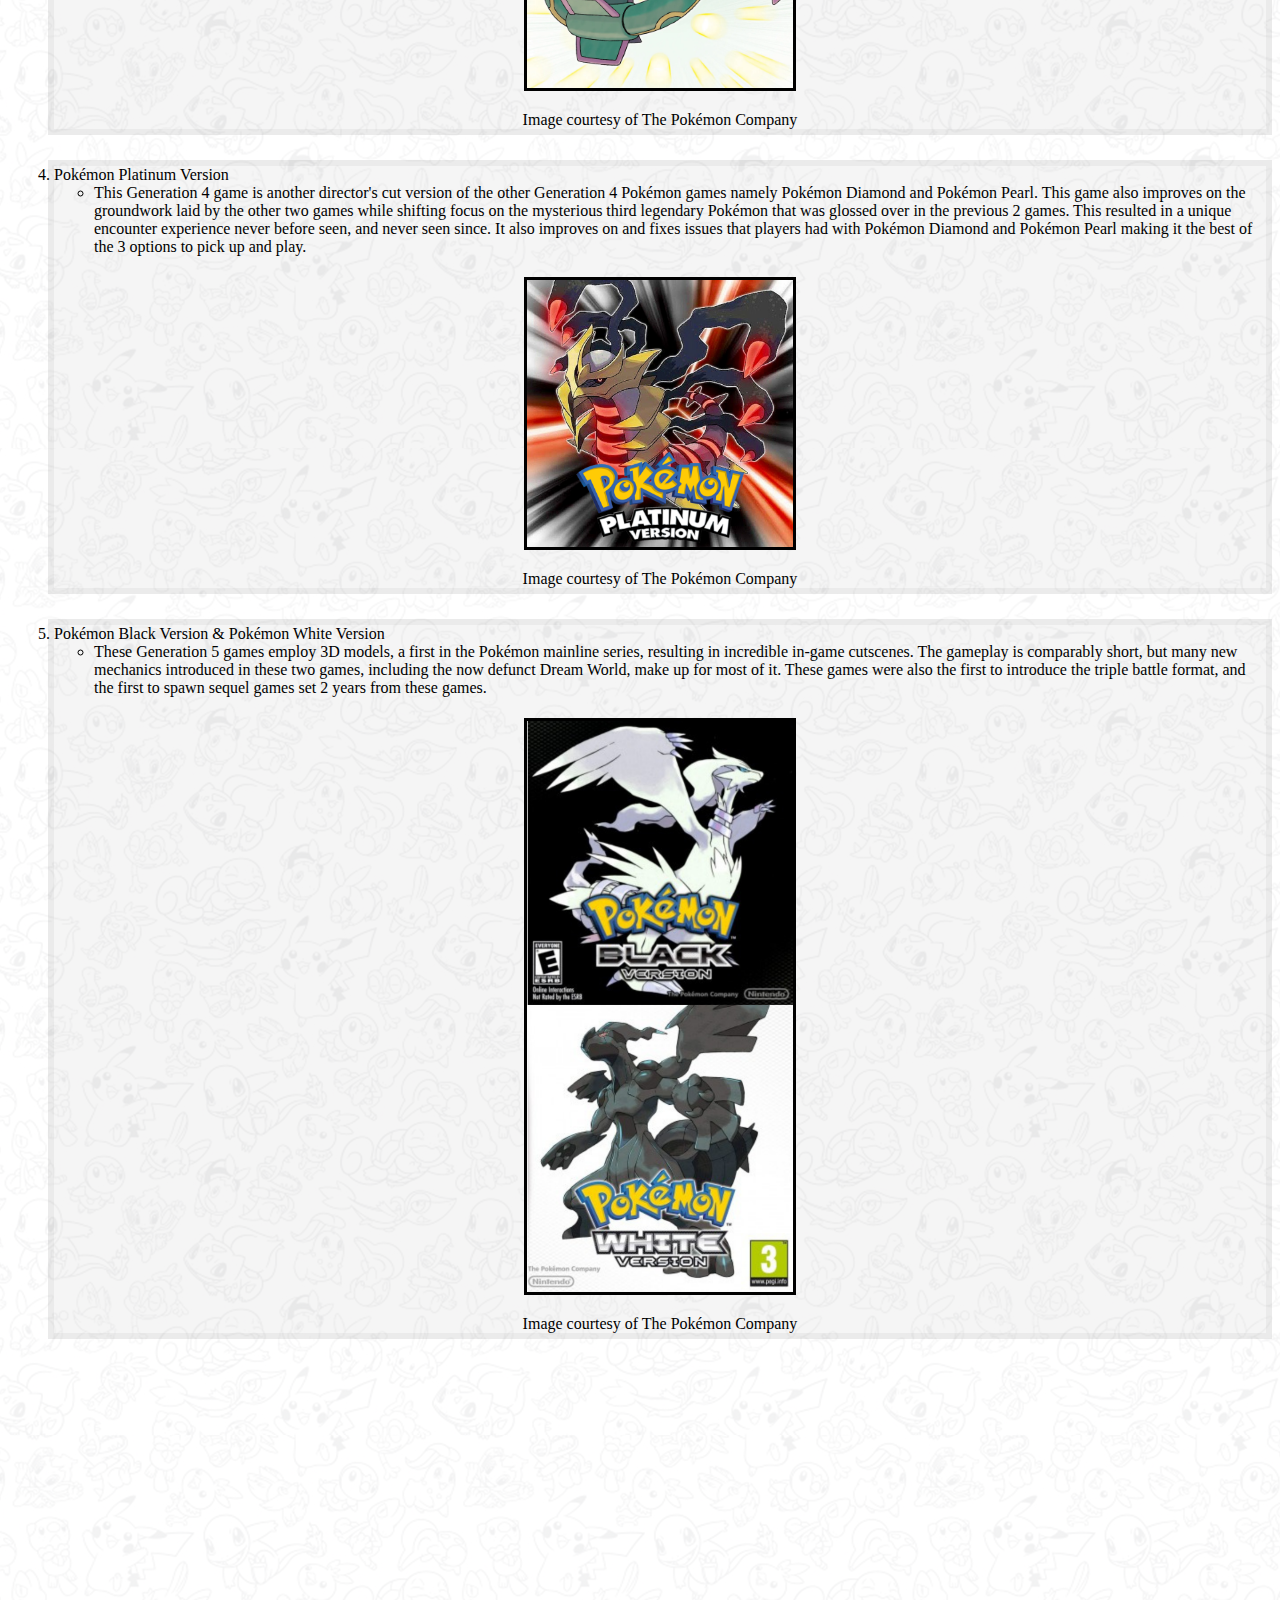
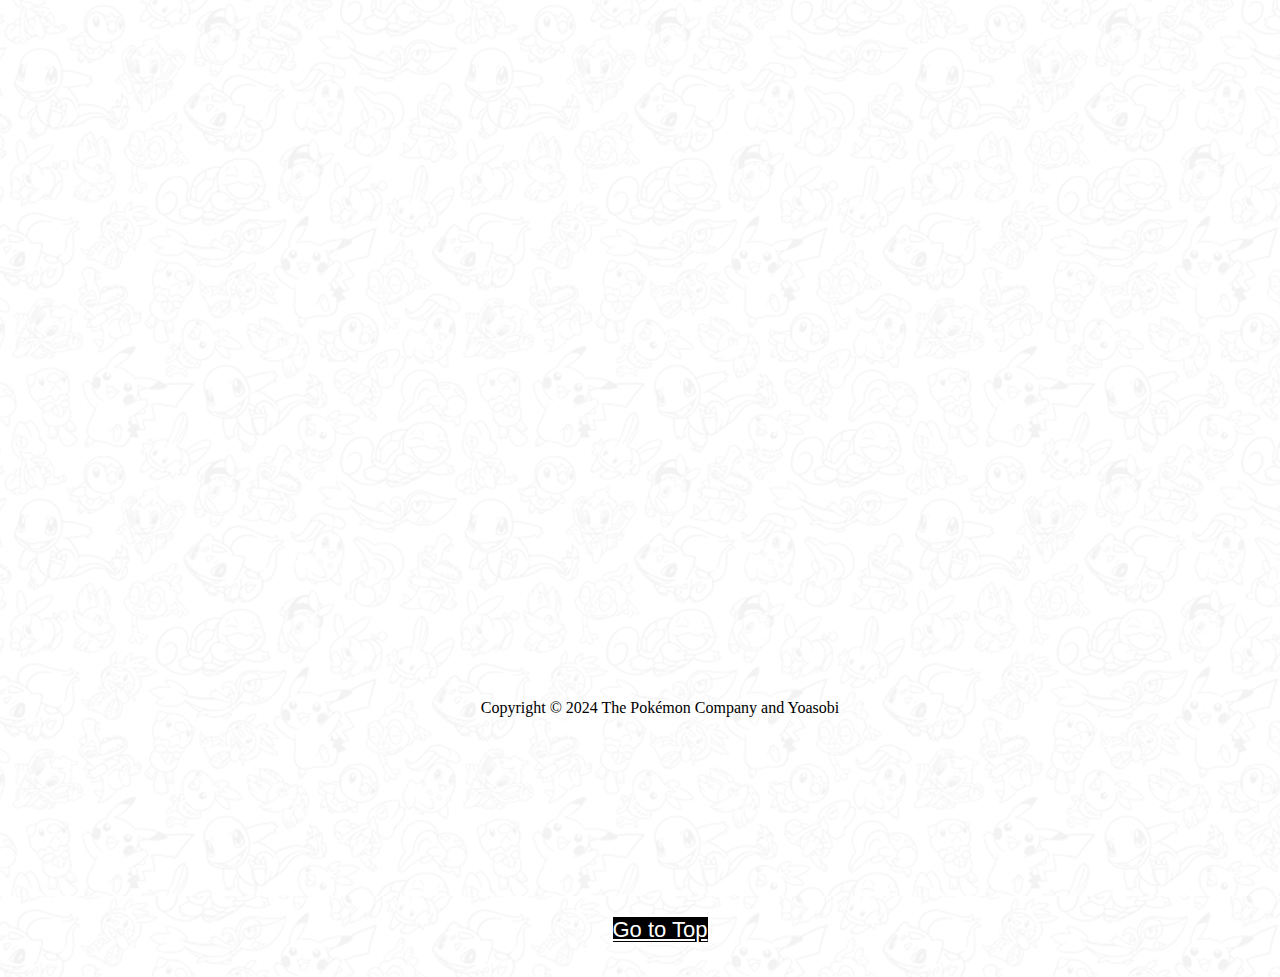
==== commit bd94245a: "Update scratch.html" ====
--- a/html/scratch.html
+++ b/html/scratch.html
@@ -15,8 +15,8 @@
 
     <!--Page Content-->
     <center>
-        <h2>I Love playing the Pokémon video games.<br>
-        Below are the top 5 Pokémon games ranked based on my gameplay experiences:</h2>
+        <h2>I Love playing the Pokémon video games.</h2><br>
+        <h3>Below are the top 5 Pokémon games ranked based on my gameplay experiences:</h3>
     </center>
     
         <ol>
--- a/css/otherStyles.css
+++ b/css/otherStyles.css
@@ -27,6 +27,11 @@
 h2{
     font-family: Georgia, 'Times New Roman', Times, serif;
     font-size: 20px;
+}
+
+h3{
+    font-family: Georgia, 'Times New Roman', Times, serif;
+    font-size: 16px;
 }
 
 body{
@@ -110,4 +115,4 @@
     position: fixed;
     bottom: 0px;
     opacity: 77%;
-}+}
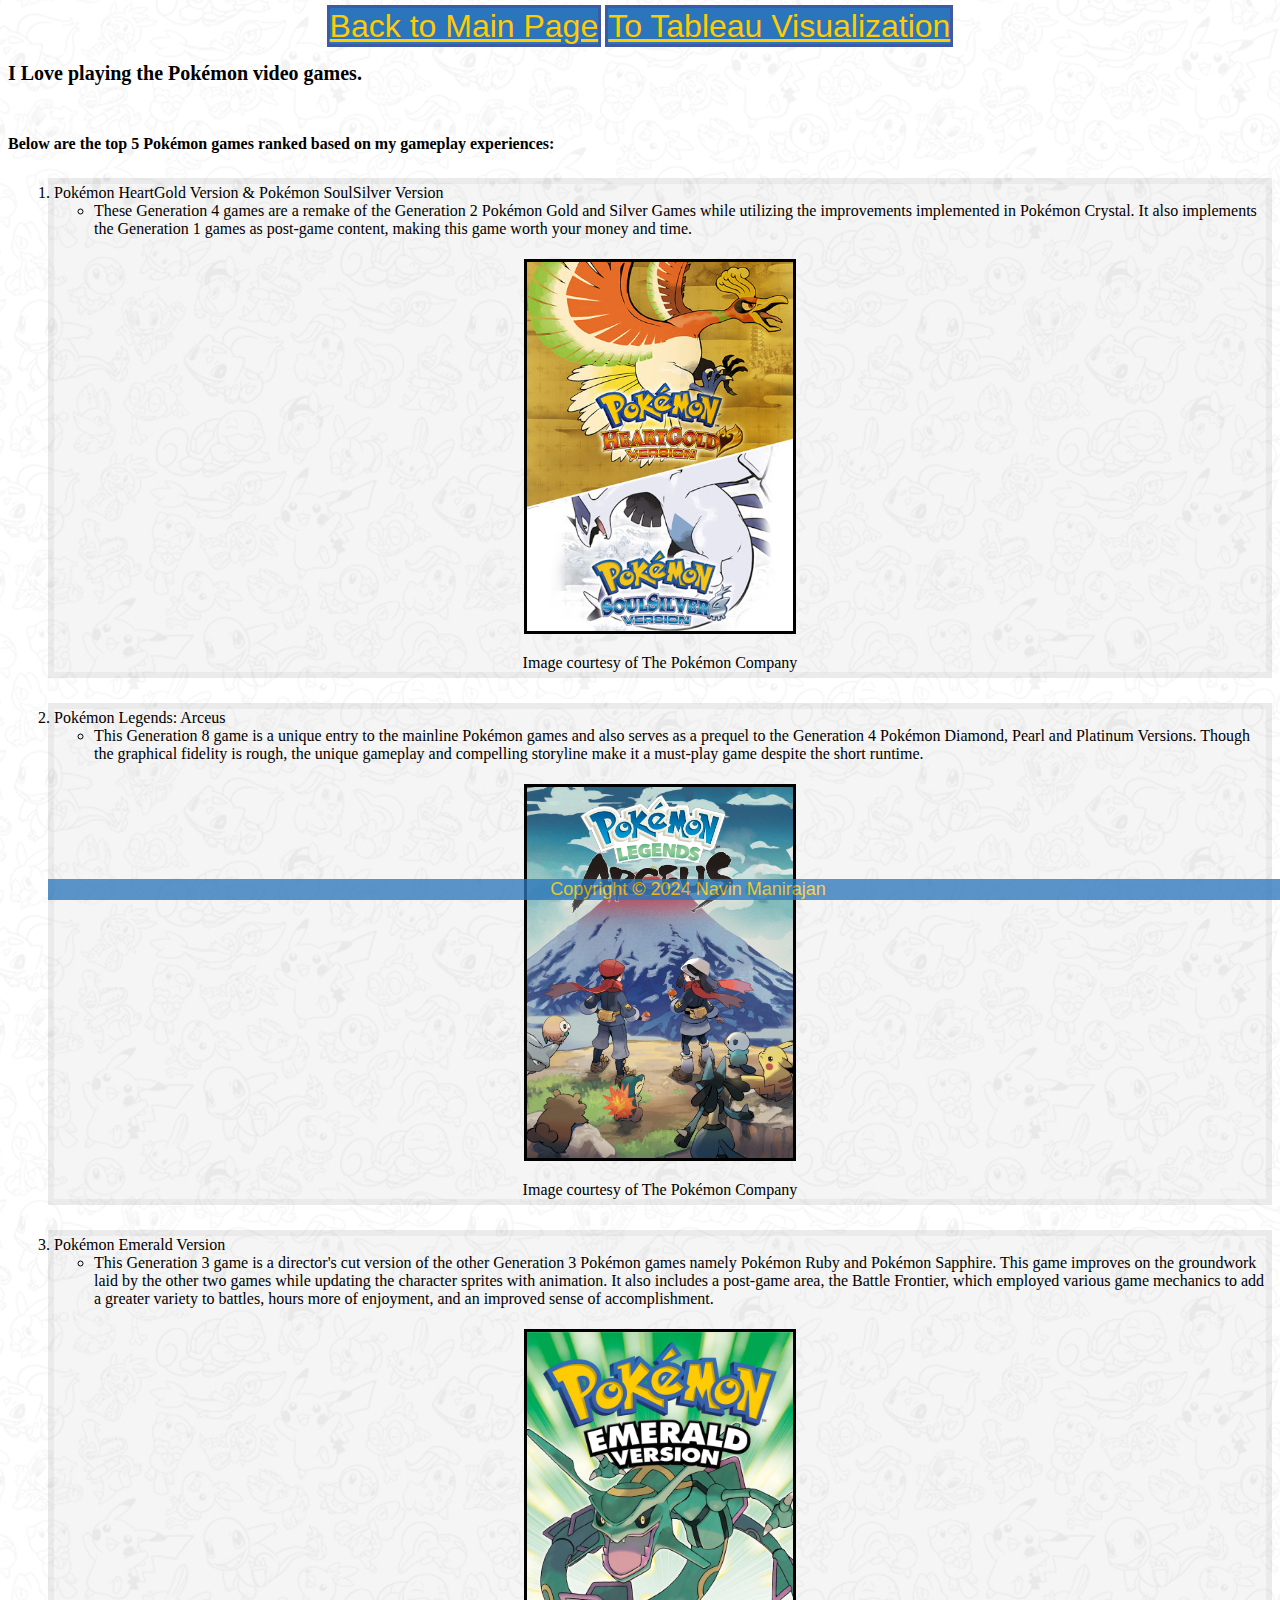
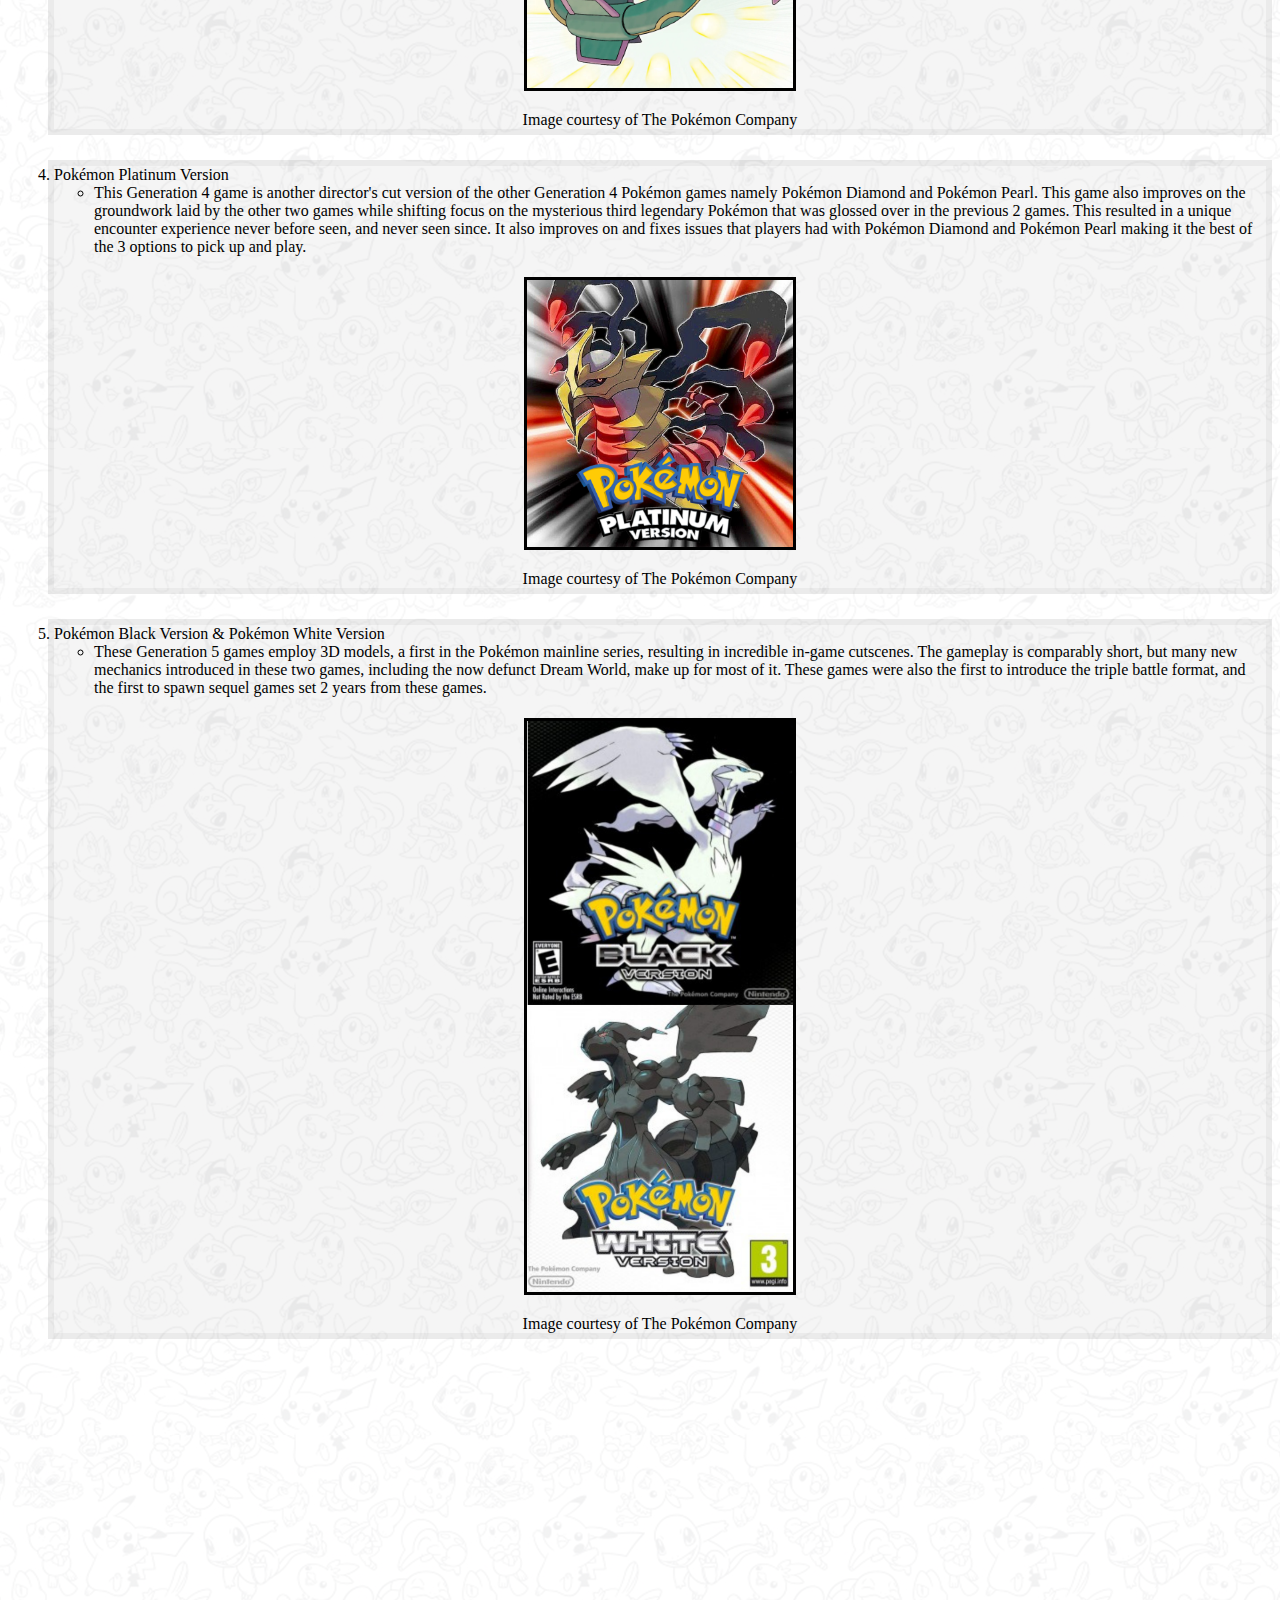
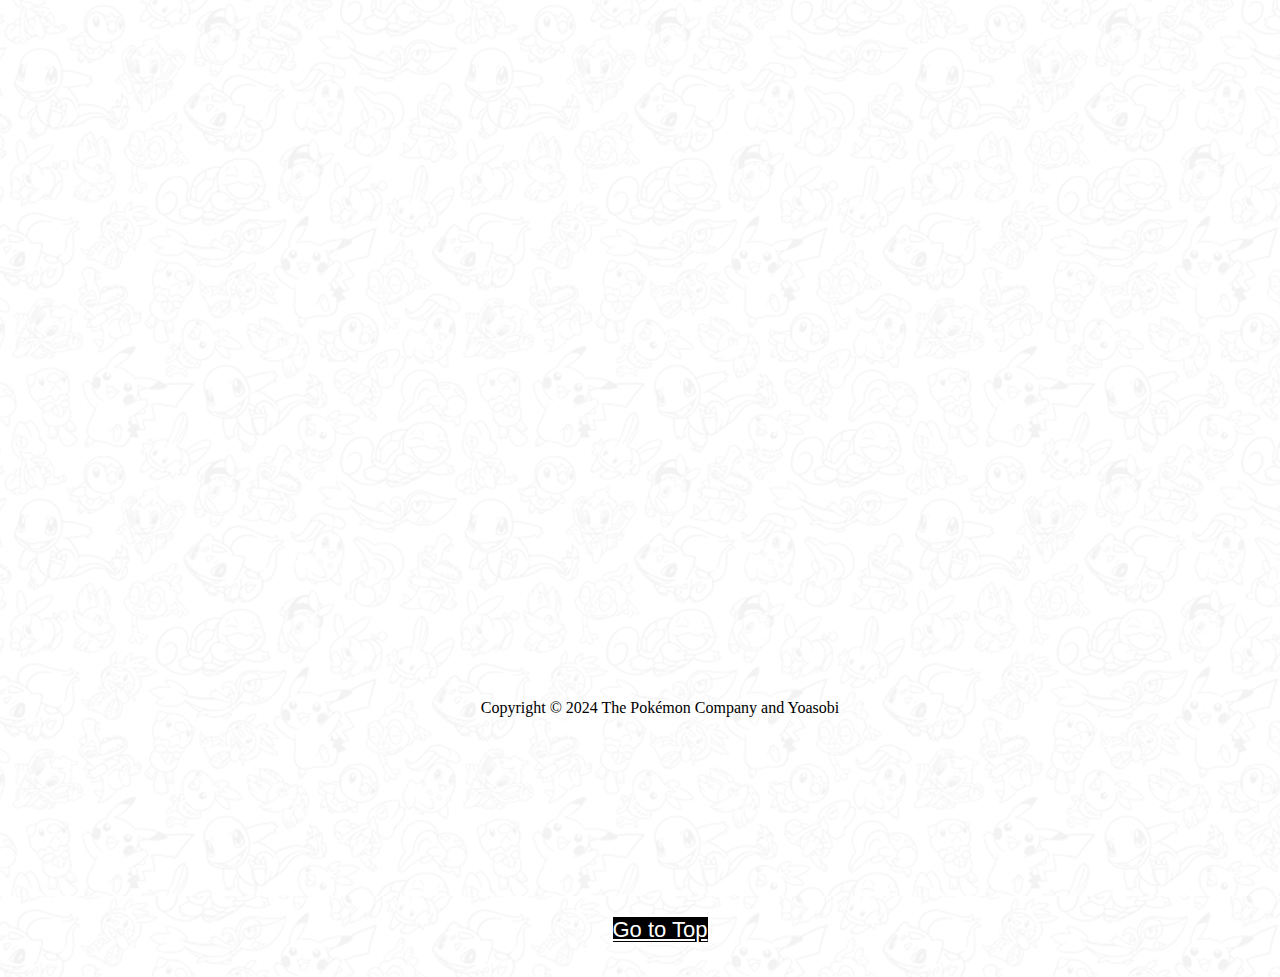
==== commit 7fd80c9b: "Update scratch.html" ====
--- a/html/scratch.html
+++ b/html/scratch.html
@@ -14,10 +14,8 @@
     </center>
 
     <!--Page Content-->
-    <center>
         <h2>I Love playing the Pokémon video games.</h2><br>
         <h3>Below are the top 5 Pokémon games ranked based on my gameplay experiences:</h3>
-    </center>
     
         <ol>
             <div class="list_item"><!-- Ranked 1st -->
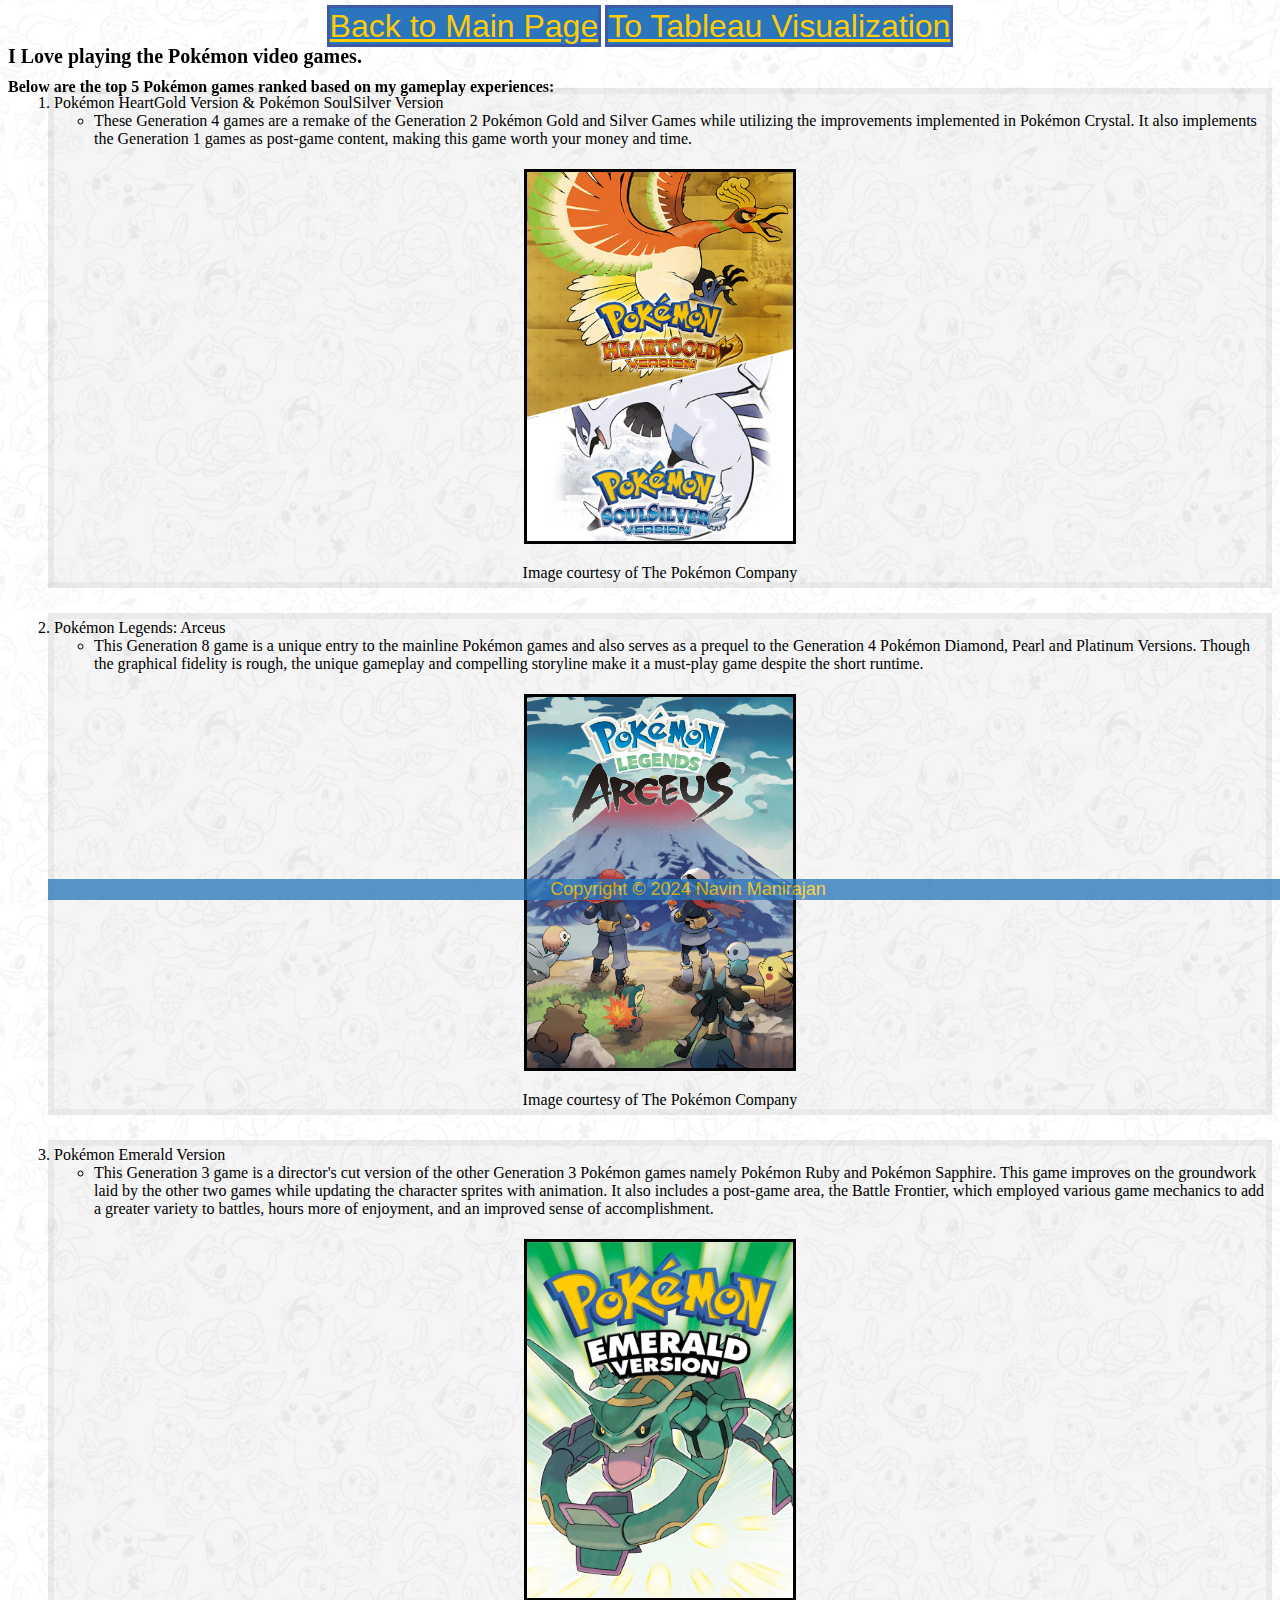
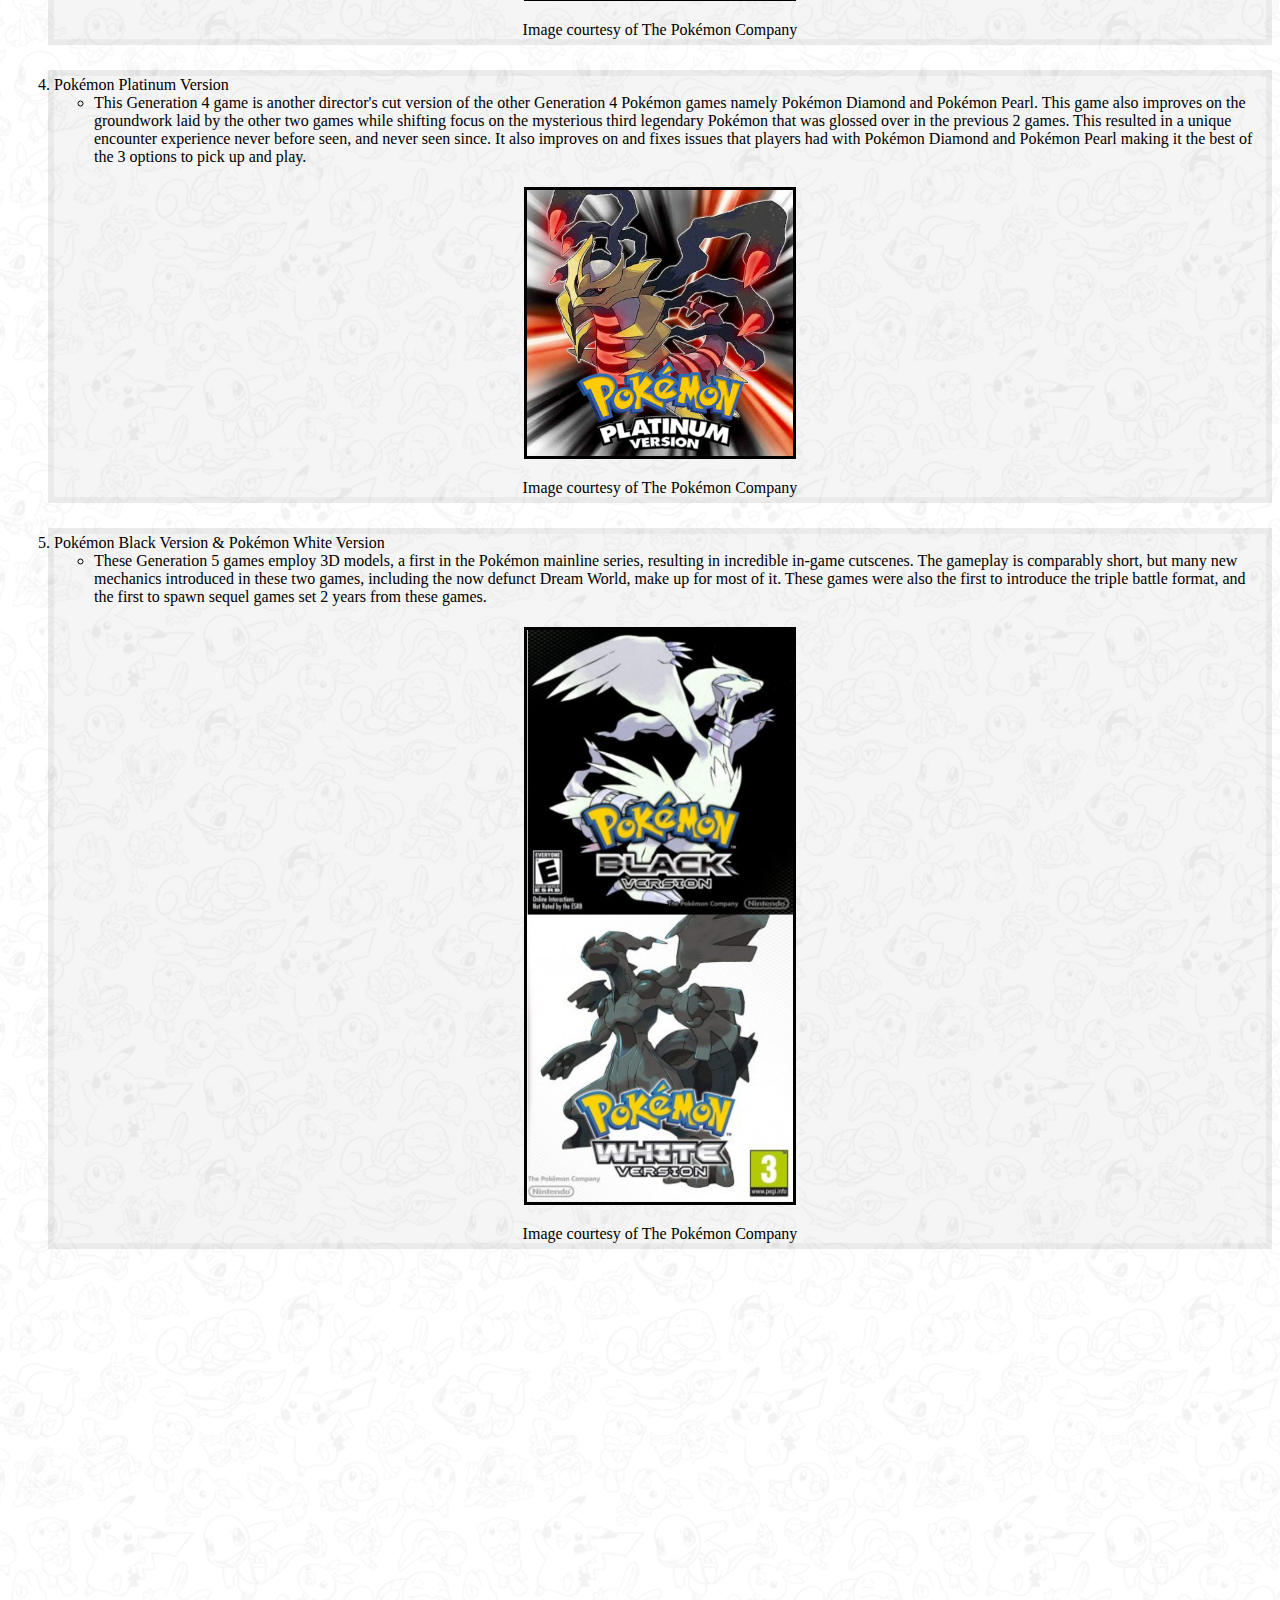
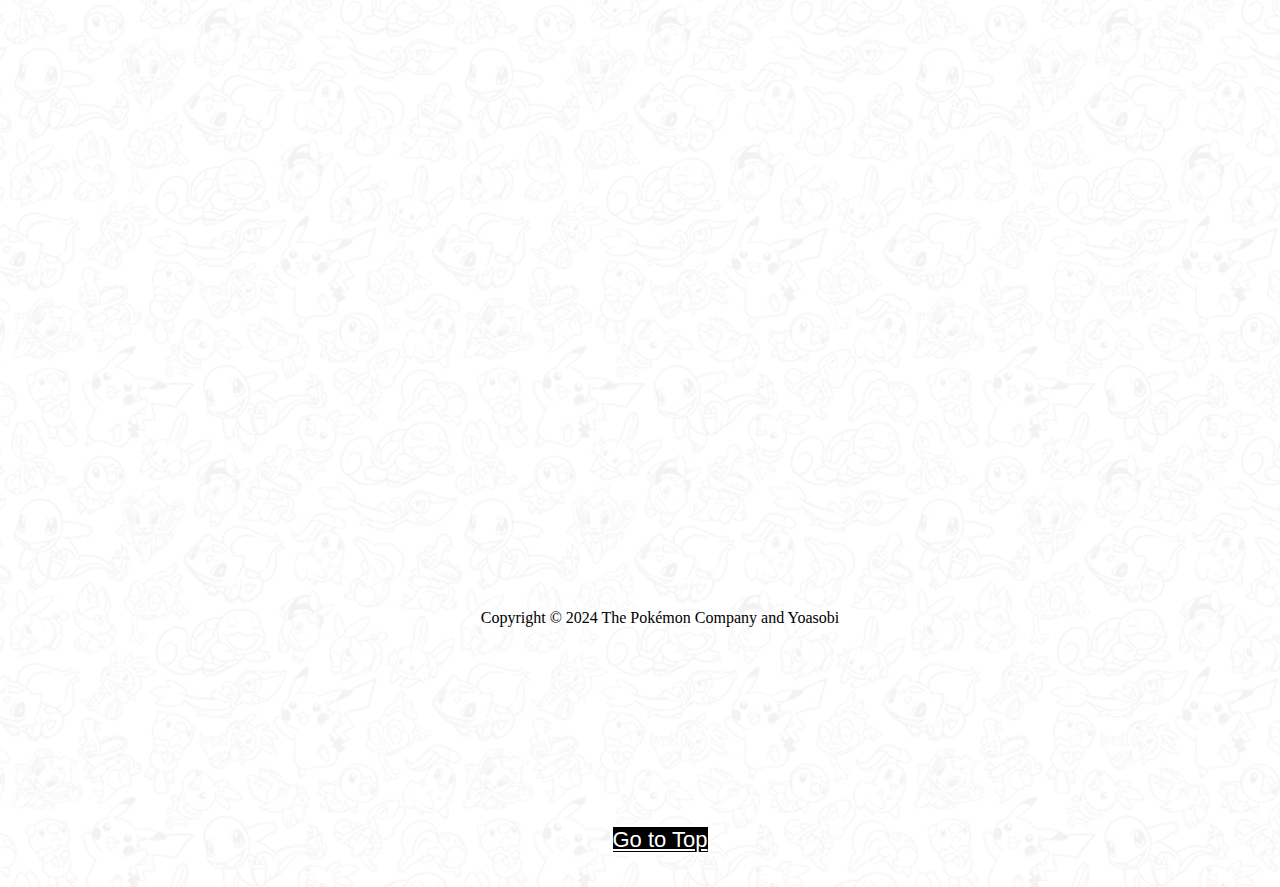
==== commit d60f3cb9: "Update scratch.html" ====
--- a/html/scratch.html
+++ b/html/scratch.html
@@ -14,9 +14,10 @@
     </center>
 
     <!--Page Content-->
-        <h2>I Love playing the Pokémon video games.</h2><br>
-        <h3>Below are the top 5 Pokémon games ranked based on my gameplay experiences:</h3>
-    
+        <center>
+            <h2>I Love playing the Pokémon video games.</h2><br>
+            <h3>Below are the top 5 Pokémon games ranked based on my gameplay experiences:</h3>
+        </center>
         <ol>
             <div class="list_item"><!-- Ranked 1st -->
                 <li>Pokémon HeartGold Version & Pokémon SoulSilver Version
--- a/css/otherStyles.css
+++ b/css/otherStyles.css
@@ -27,11 +27,16 @@
 h2{
     font-family: Georgia, 'Times New Roman', Times, serif;
     font-size: 20px;
+    position: fixed;
+    margin: auto;
 }
 
 h3{
     font-family: Georgia, 'Times New Roman', Times, serif;
     font-size: 16px;
+    position: fixed;
+    margin: auto;
+    margin-top: 15px !important;
 }
 
 body{
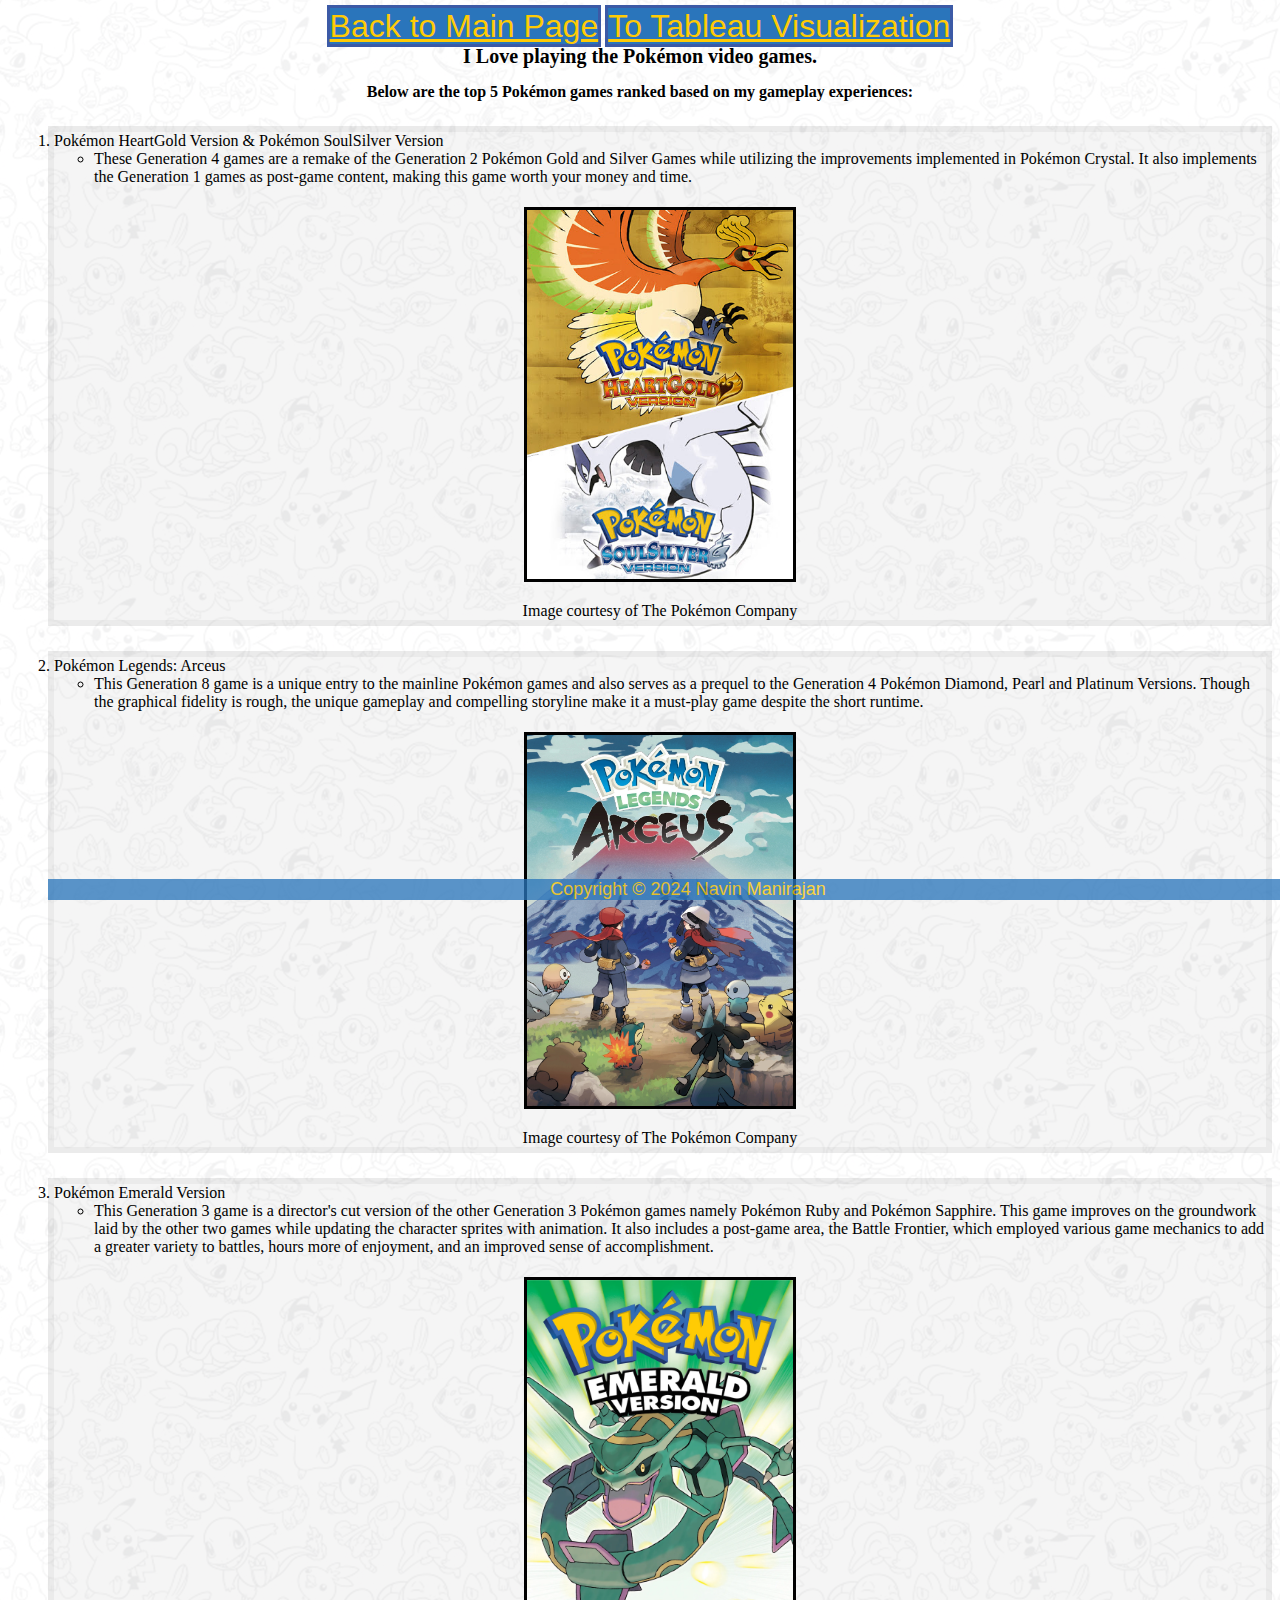
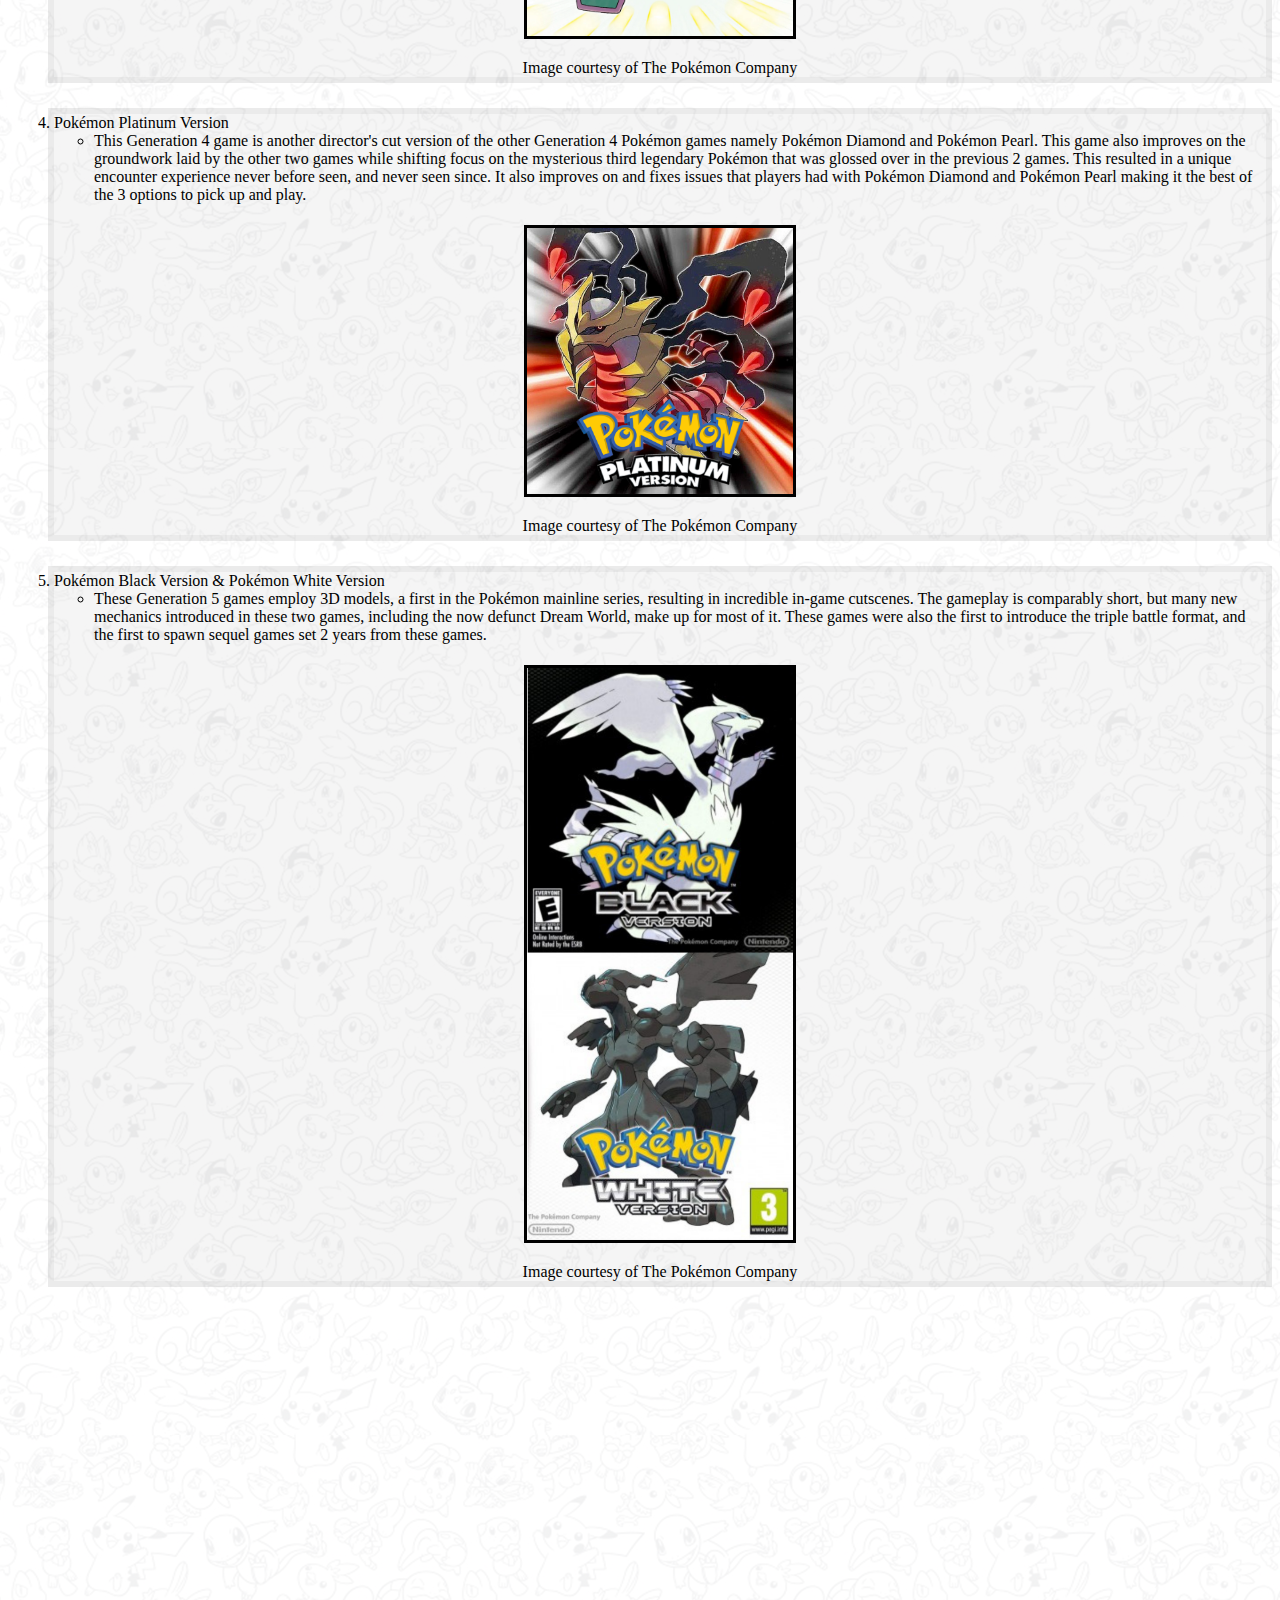
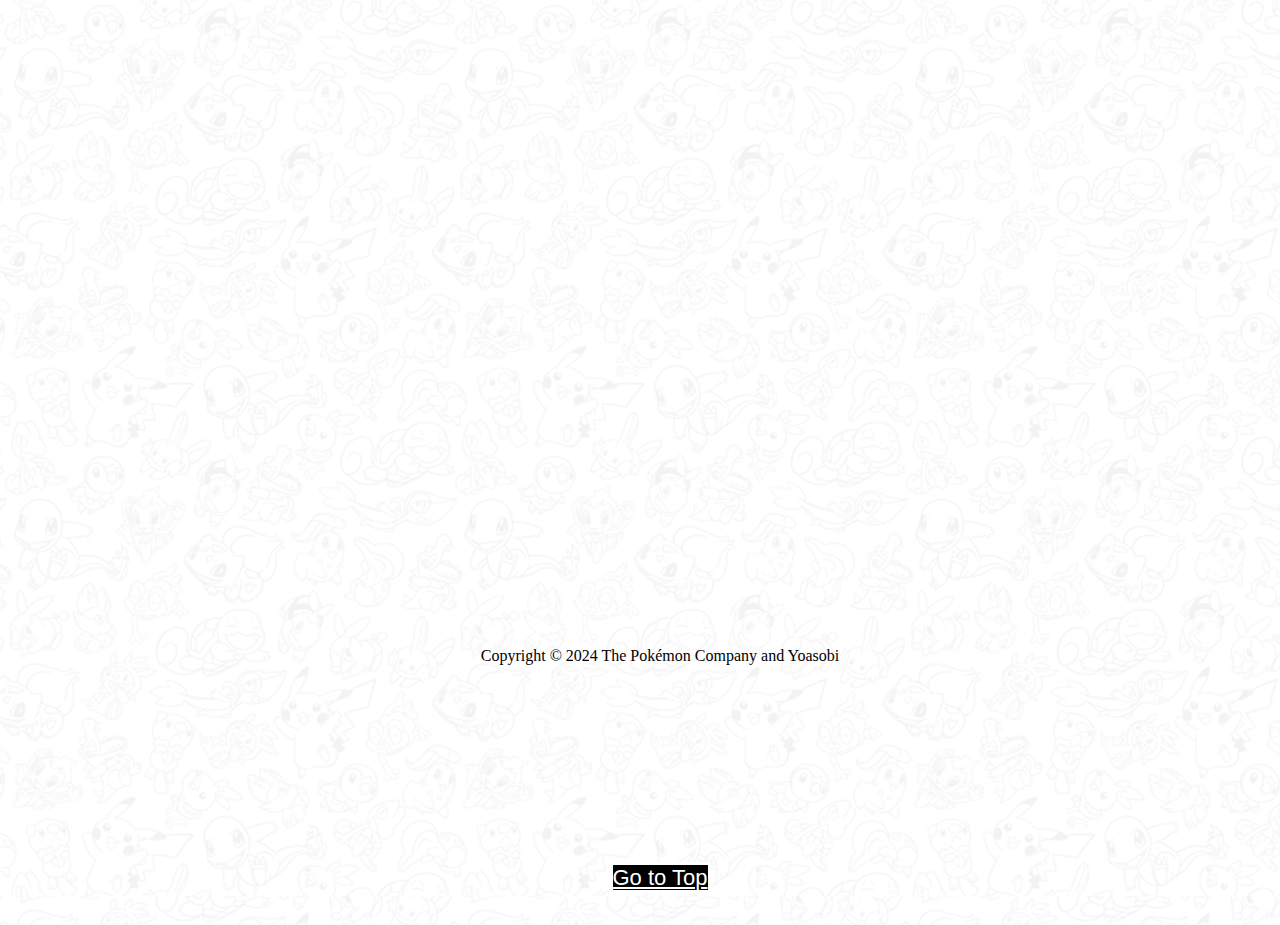
==== commit df7ddb5b: "Update scratch.html" ====
--- a/html/scratch.html
+++ b/html/scratch.html
@@ -15,7 +15,9 @@
 
     <!--Page Content-->
         <center>
-            <h2>I Love playing the Pokémon video games.</h2><br>
+            <h2>I Love playing the Pokémon video games.</h2>
+        </center>
+        <center>
             <h3>Below are the top 5 Pokémon games ranked based on my gameplay experiences:</h3>
         </center>
         <ol>
--- a/css/otherStyles.css
+++ b/css/otherStyles.css
@@ -27,14 +27,13 @@
 h2{
     font-family: Georgia, 'Times New Roman', Times, serif;
     font-size: 20px;
-    position: fixed;
     margin: auto;
+    margin-bottom: 15px !important;
 }
 
 h3{
     font-family: Georgia, 'Times New Roman', Times, serif;
     font-size: 16px;
-    position: fixed;
     margin: auto;
     margin-top: 15px !important;
 }
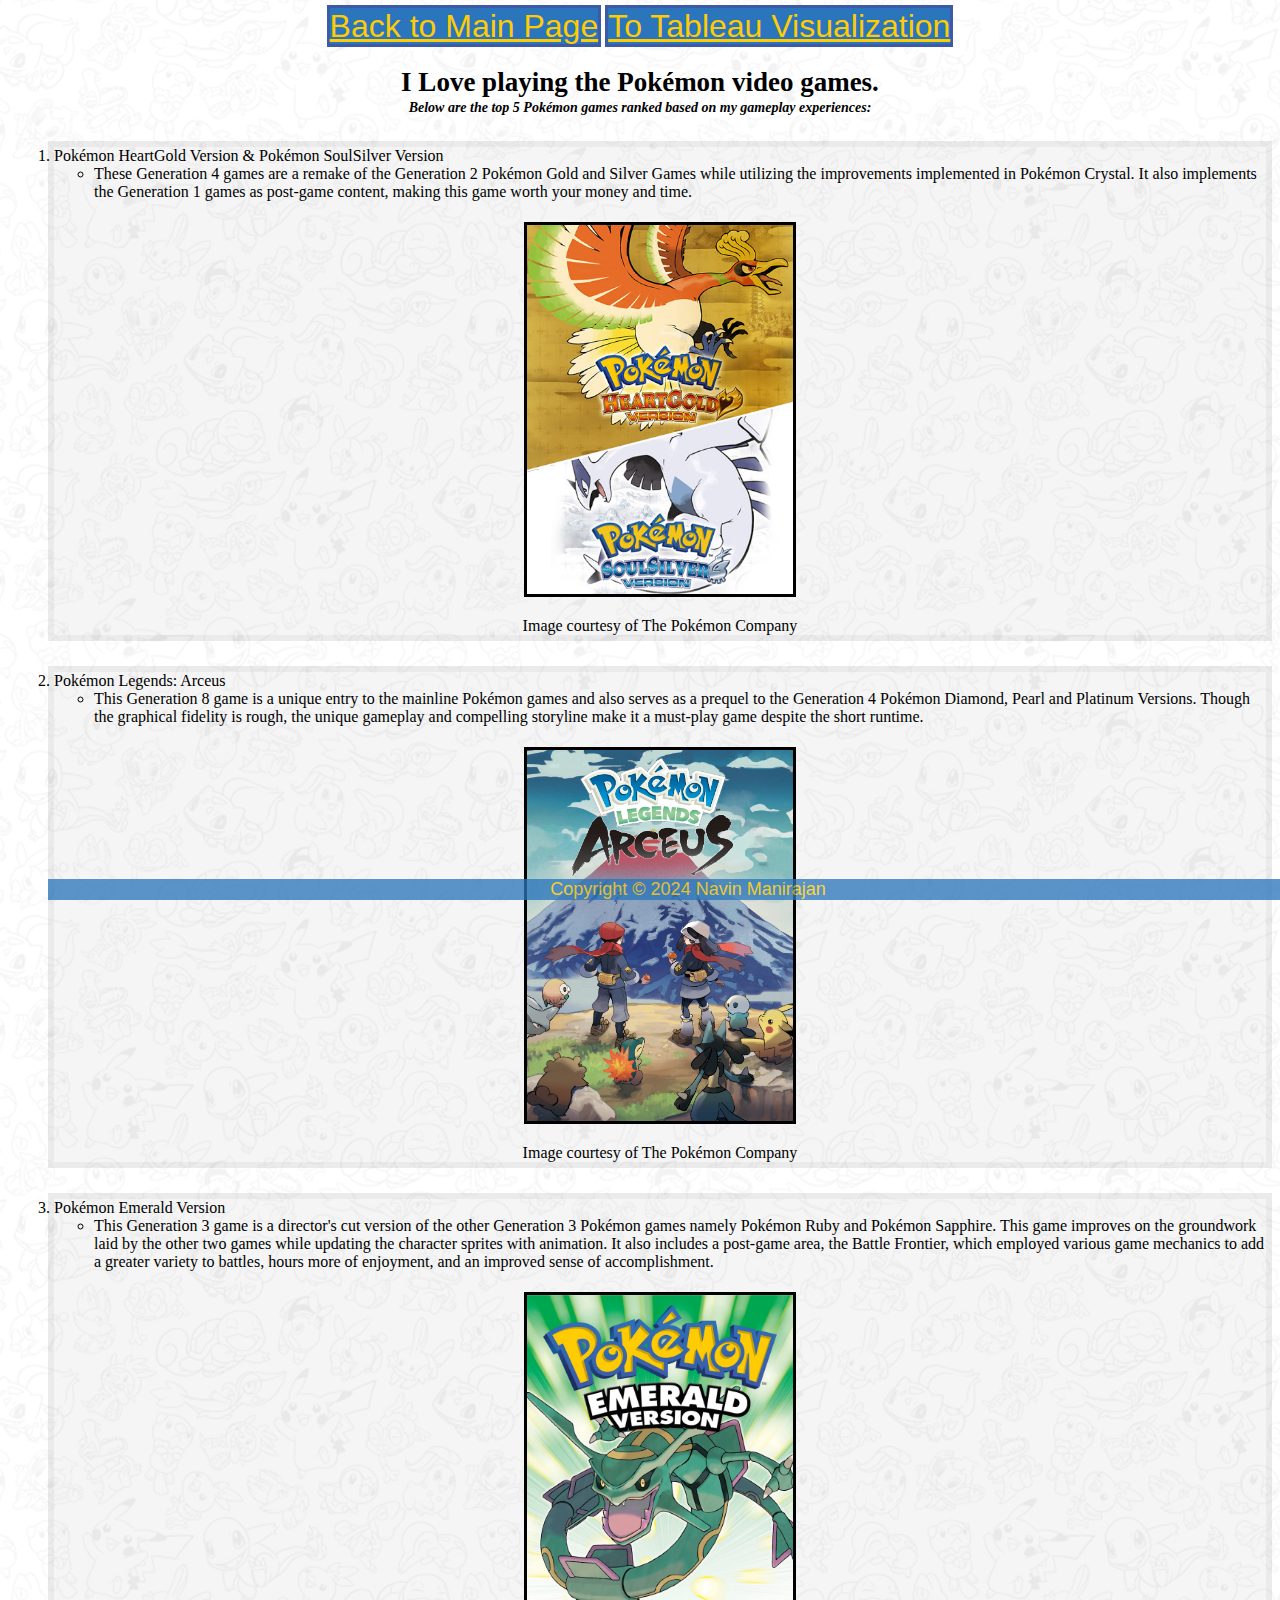
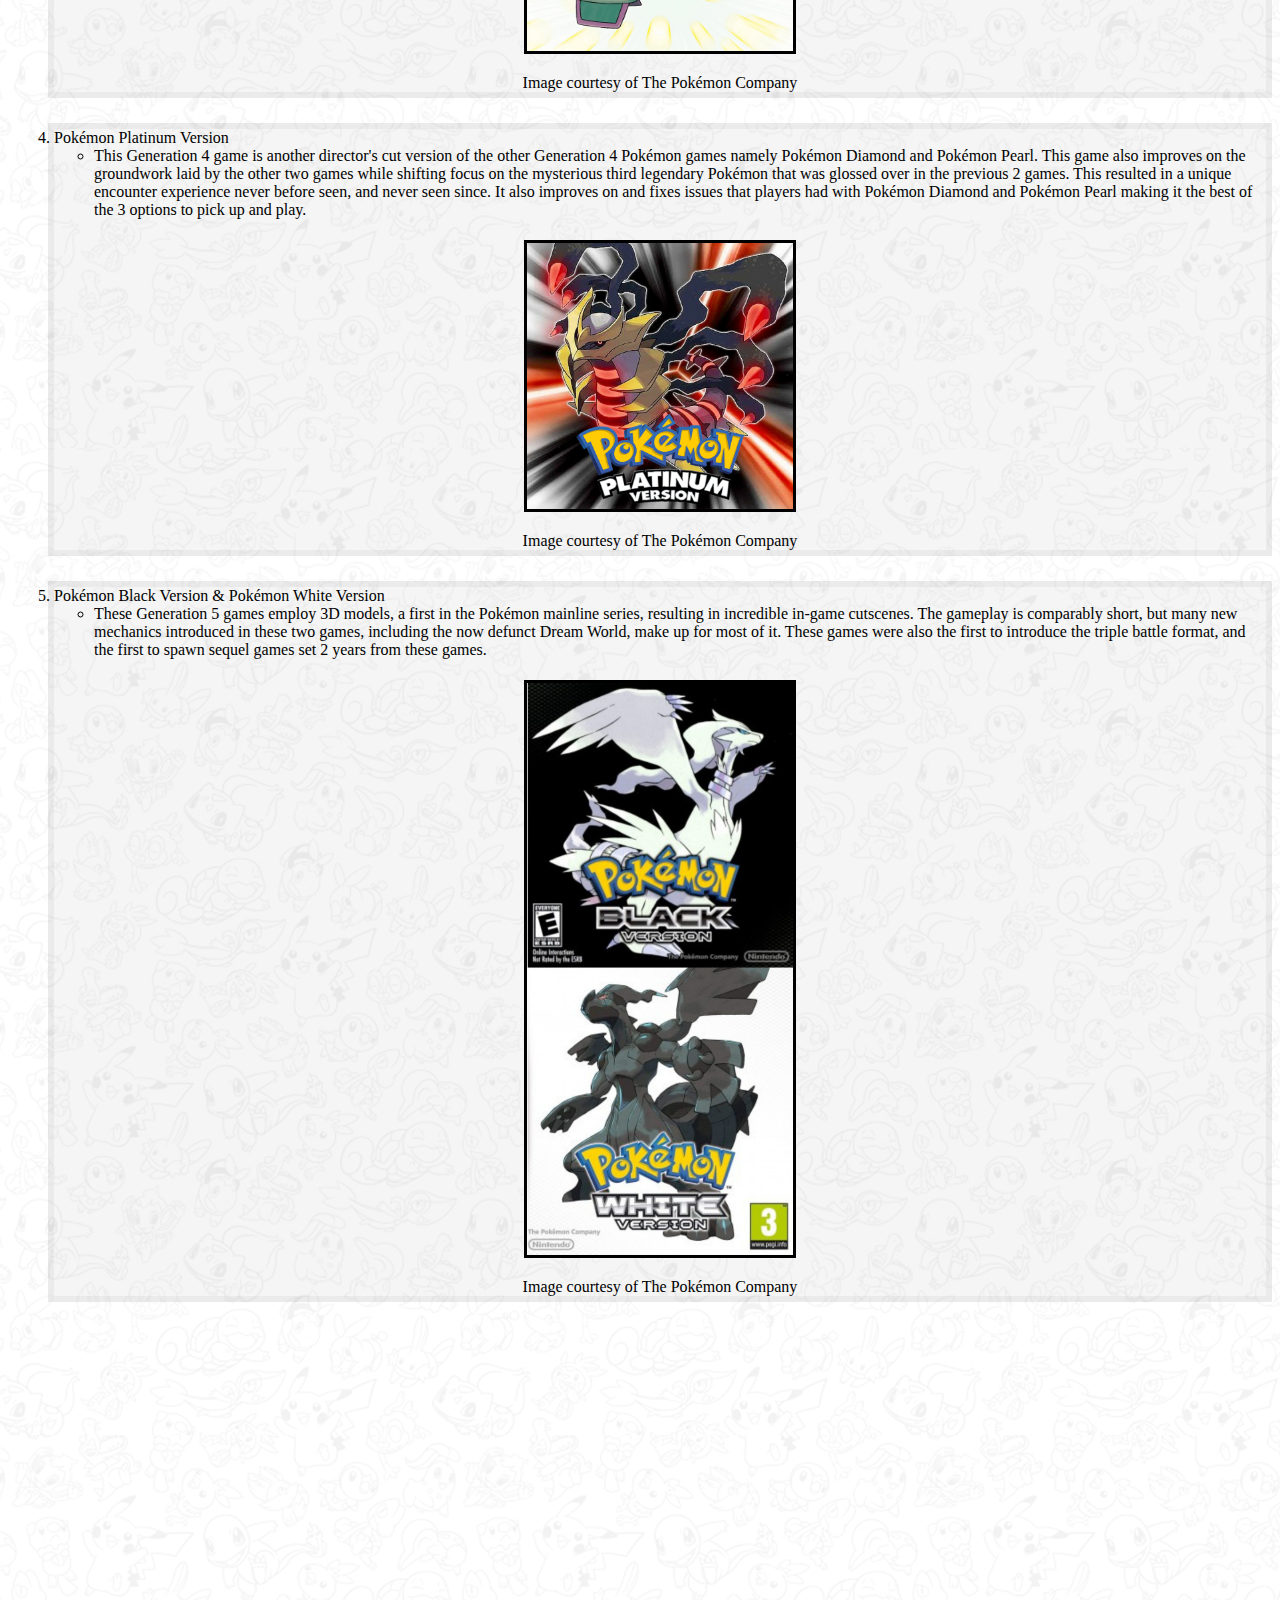
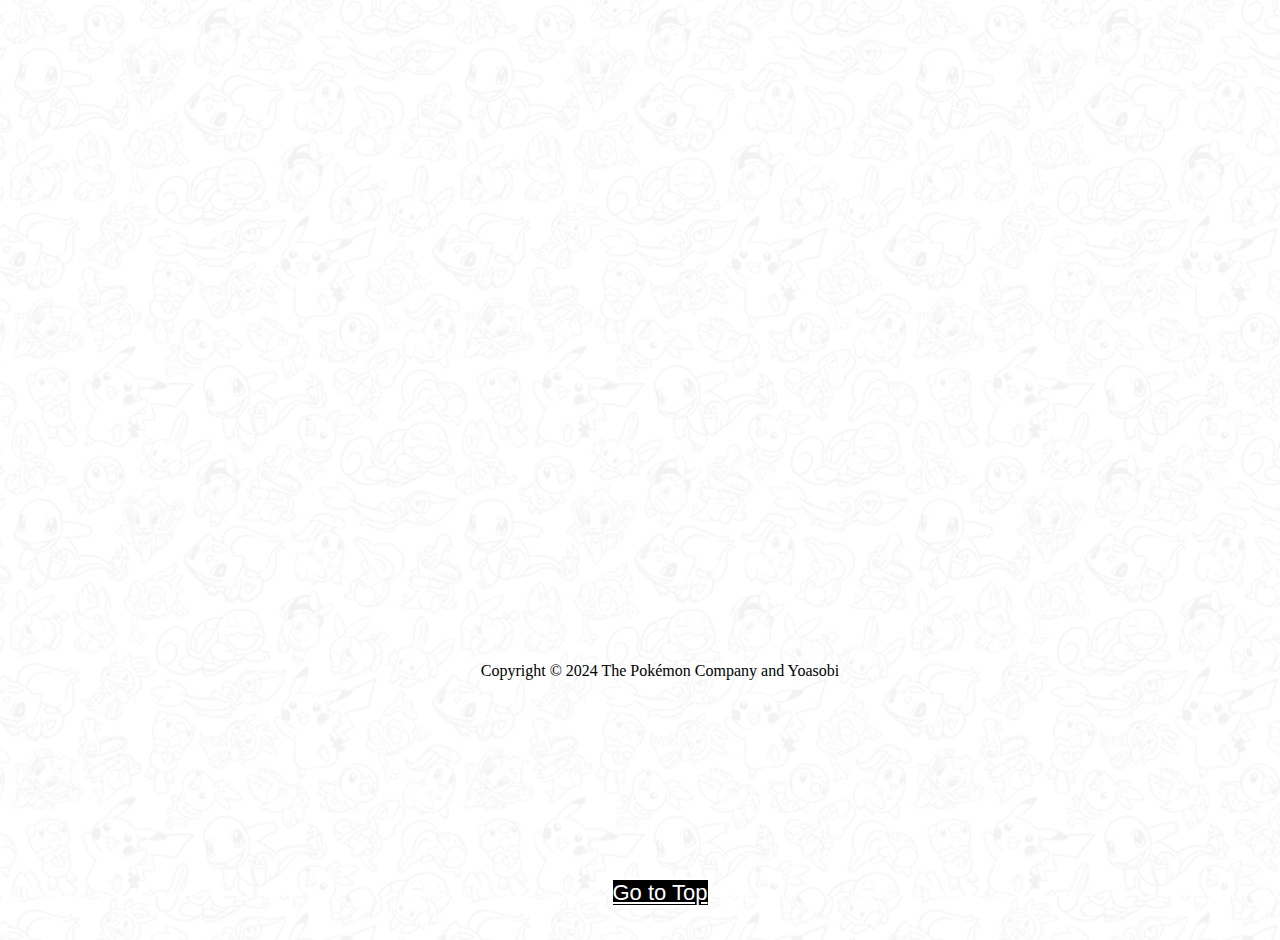
==== commit 4773033c: "Update scratch.html" ====
--- a/html/scratch.html
+++ b/html/scratch.html
@@ -16,8 +16,6 @@
     <!--Page Content-->
         <center>
             <h2>I Love playing the Pokémon video games.</h2>
-        </center>
-        <center>
             <h3>Below are the top 5 Pokémon games ranked based on my gameplay experiences:</h3>
         </center>
         <ol>
--- a/css/otherStyles.css
+++ b/css/otherStyles.css
@@ -26,16 +26,14 @@
 
 h2{
     font-family: Georgia, 'Times New Roman', Times, serif;
-    font-size: 20px;
-    margin: auto;
-    margin-bottom: 15px !important;
+    font-size: 27px;
 }
 
 h3{
     font-family: Georgia, 'Times New Roman', Times, serif;
-    font-size: 16px;
-    margin: auto;
-    margin-top: 15px !important;
+    font-size: 14px;
+    font-style: italic;
+    margin-top: -21px;
 }
 
 body{
@@ -119,4 +117,4 @@
     position: fixed;
     bottom: 0px;
     opacity: 77%;
-}
+}